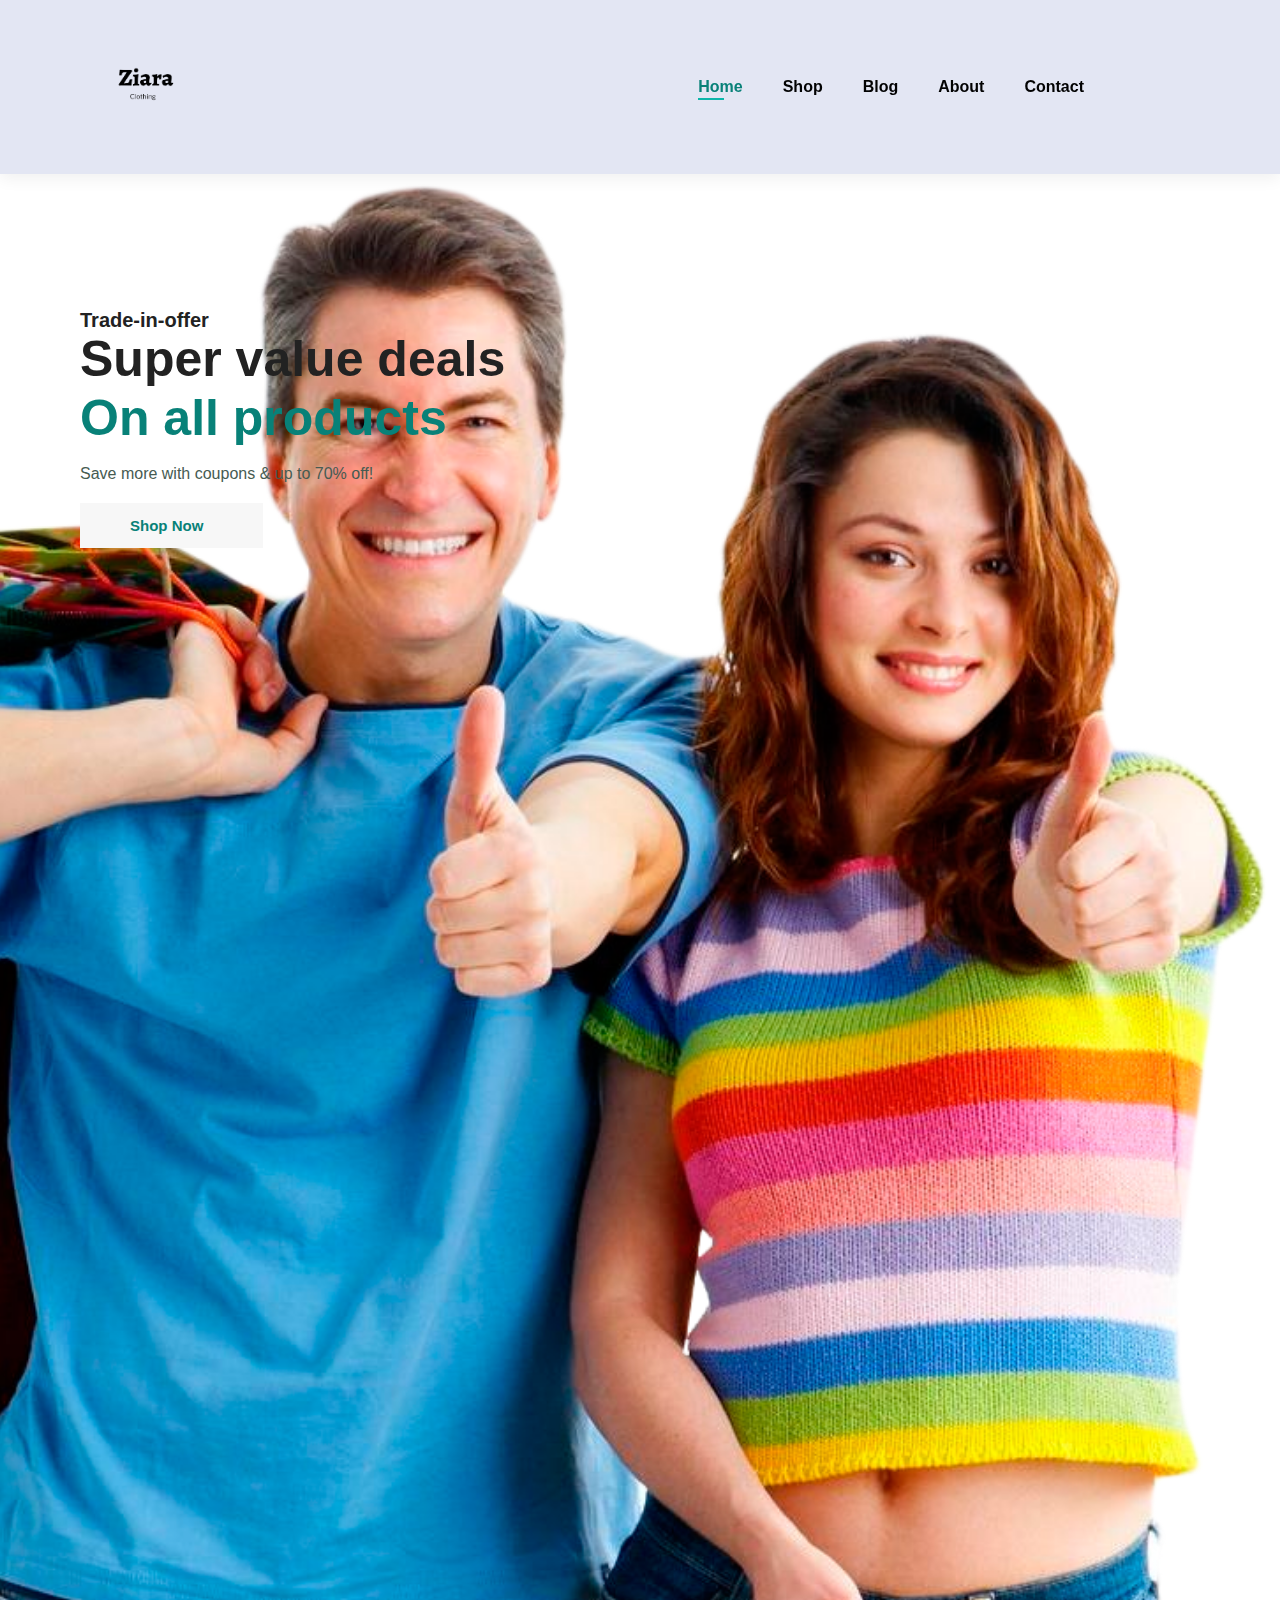
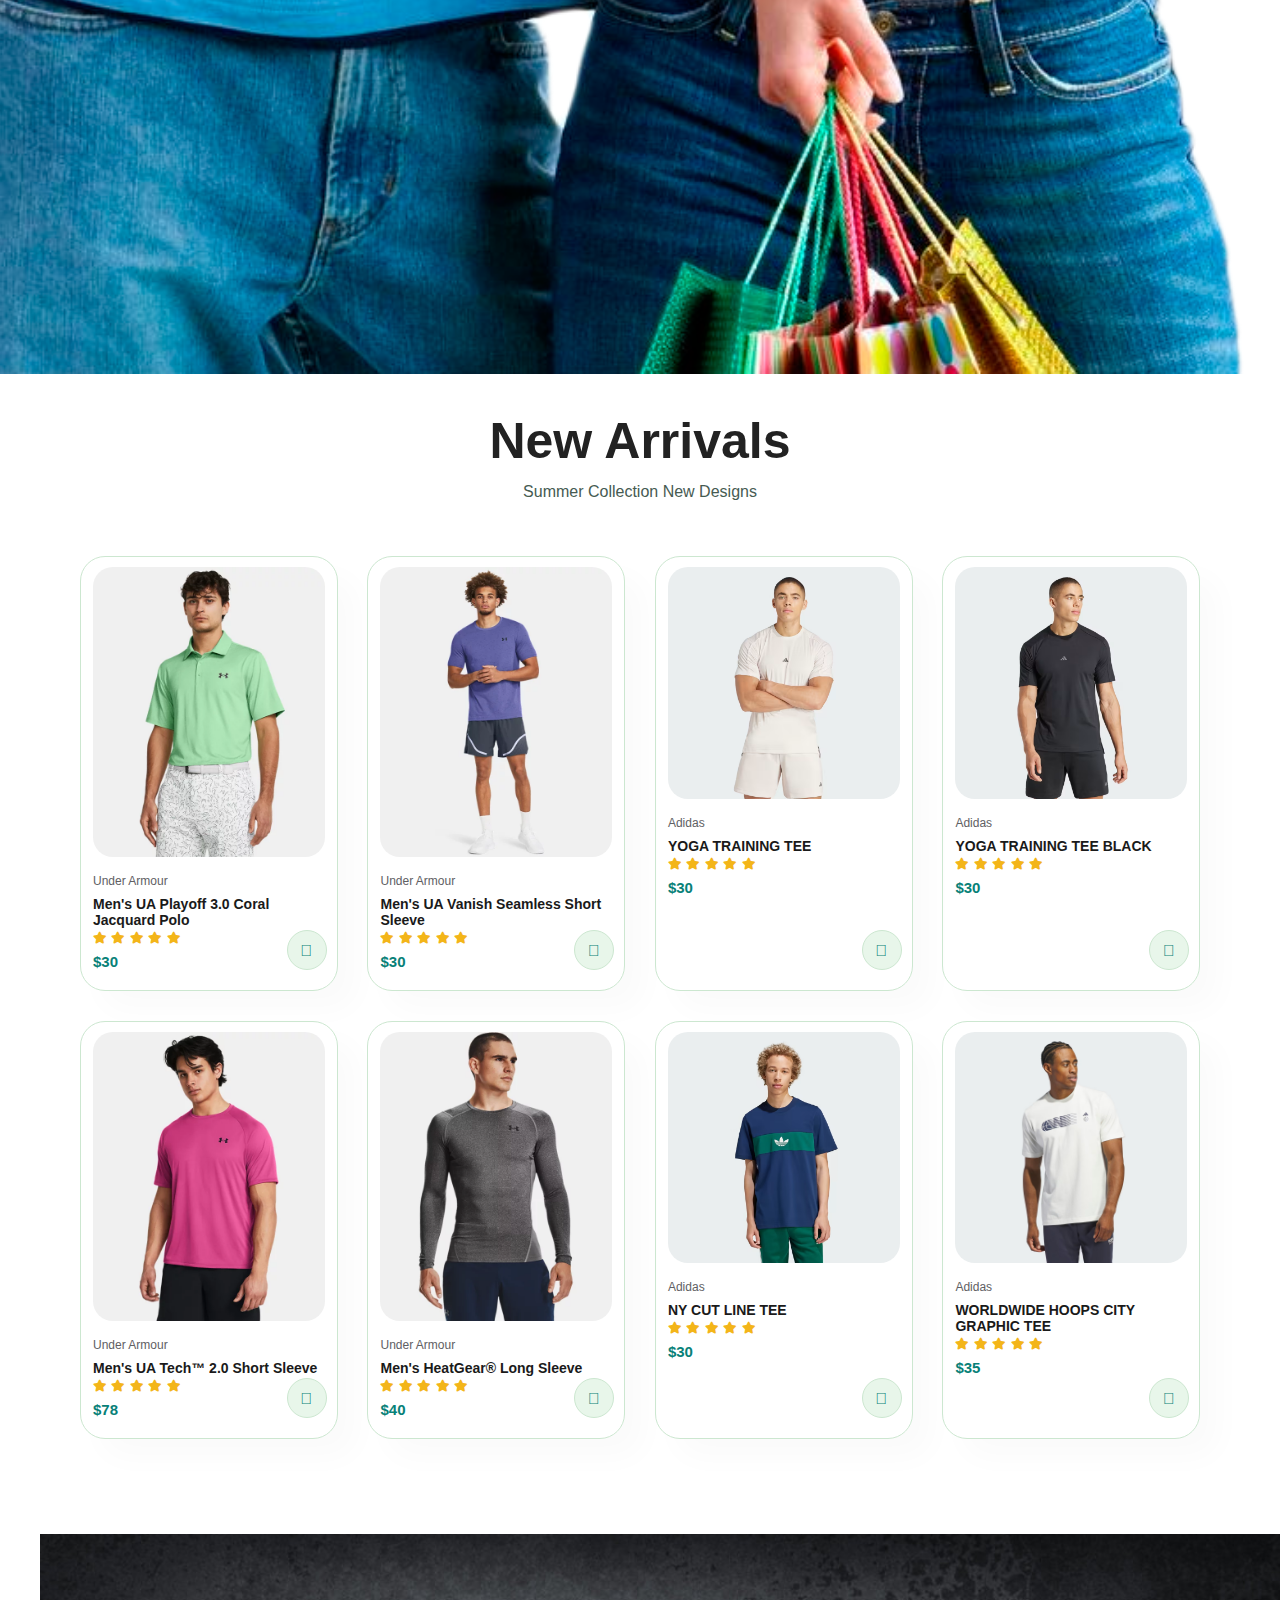
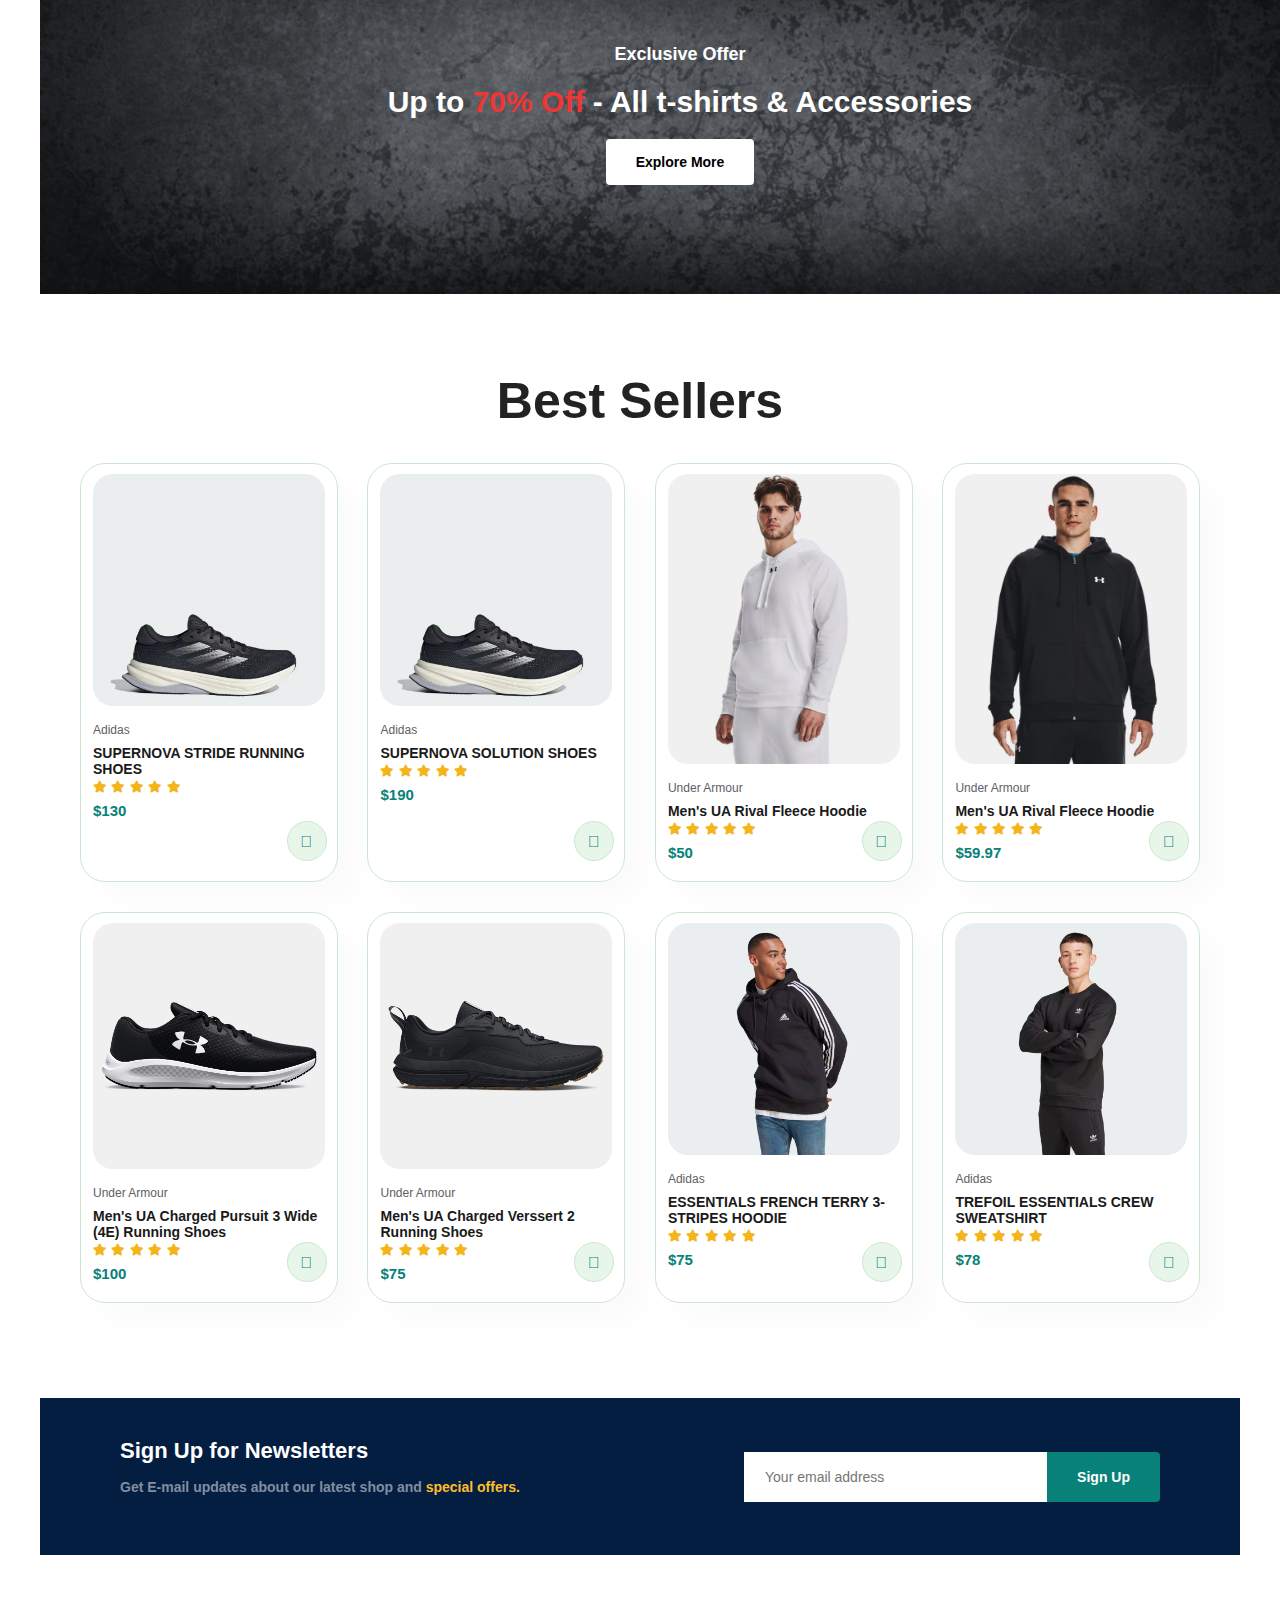
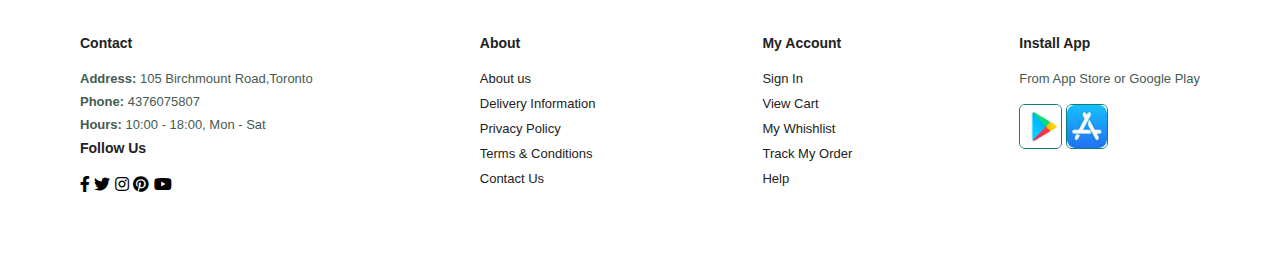
==== index.html @ e2a823ab "initial commit" ====
<!DOCTYPE html>
<html lang="en">
<head>
    <meta charset="UTF-8">
    <meta http-equiv="X-UA-Compatible" content="IE=edge">
    <meta name="viewport" content="width=device-width, initial-scale=1.0">
    <title>Ziara</title>
    <link rel="stylesheet" href="https://pro.fontawesome.com/releases/v5.15.4/css/all.css" />
    <link rel="stylesheet" href="style.css">
</head>
<body>
    <section id="header">
        <a href="#"><img src="img/Logo.png"</a>
    
        <div>
            <ul id="navbar">
                <li><a class="active" href="idex.html">Home</a></li>
                <li><a href="shop.html">Shop</a></li>
                <li><a href="blog.html">Blog</a></li>
                <li><a href="about.html">About</a></li>
                <li><a href="contact.html">Contact</a></li>
                <li id="lg-sign-in"><a href="Sign.in"></li><i class="fa fa-sign-in" aria-hidden="true"></i></a></li>
                <li id="lg-bag"><a href="cart.html"><i class="far fa-shopping-bag"></i></a></li>
                <a href="#" id="close"><i class="far fa-times"></i></a>

            </ul>
        </div>
        <div id="mobile">
            <a href="cart.html"><i class="far fa-shopping-bag"></i></a>
            <i id="bar" class="fas fa-outdent"></i>
            
        </div>
    </section>
<section id="hero">
<h4>Trade-in-offer</h4>
<h2>Super value deals</h2>
<h1>On all products</h1>
<p>Save more with coupons & up to 70% off! </p>
<button>Shop Now</button>
</section>
<section ID="product1" class="section-p1">
    <h2>New Arrivals</h2>
    <p>Summer Collection New Designs</p>
    <div class="pro-container">
        <div class="pro">
            <img src="img/Features/product-1.webp" alt="">
            <div class="des">
                <span>Under Armour</span>
                <h5>Men's UA Playoff 3.0 Coral Jacquard Polo</h5>
                <div class="star">
                    <i class="fas fa-star"></i>
                    <i class="fas fa-star"></i>
                    <i class="fas fa-star"></i>
                    <i class="fas fa-star"></i>
                    <i class="fas fa-star"></i>
                </div>
                <h4>$30</h4>
            </div>
            <a href="#"><i class="fal fa-shopping-cart cart"></i></a>
        </div>
        <div class="pro">
            <img src="img/Features/product-2.webp" alt="">
            <div class="des">
                <span>Under Armour</span>
                <h5>Men's UA Vanish Seamless Short Sleeve</h5>
                <div class="star">
                    <i class="fas fa-star"></i>
                    <i class="fas fa-star"></i>
                    <i class="fas fa-star"></i>
                    <i class="fas fa-star"></i>
                    <i class="fas fa-star"></i>
                </div>
                <h4>$30</h4>
            </div>
            <a href="#"><i class="fal fa-shopping-cart cart"></i></a>
        </div>
        <div class="pro">
            <img src="img/Products/product-5.avif" alt="">
            <div class="des">
                <span>Adidas</span>
                <h5>YOGA TRAINING TEE</h5>
                <div class="star">
                    <i class="fas fa-star"></i>
                    <i class="fas fa-star"></i>
                    <i class="fas fa-star"></i>
                    <i class="fas fa-star"></i>
                    <i class="fas fa-star"></i>
                </div>
                <h4>$30</h4>
            </div>
            <a href="#"><i class="fal fa-shopping-cart cart"></i></a>
        </div>
        <div class="pro">
            <img src="img/Products/product-6.avif" alt="">
            <div class="des">
                <span>Adidas</span>
                <h5>YOGA TRAINING TEE BLACK</h5>
                <div class="star">
                    <i class="fas fa-star"></i>
                    <i class="fas fa-star"></i>
                    <i class="fas fa-star"></i>
                    <i class="fas fa-star"></i>
                    <i class="fas fa-star"></i>
                </div>
                <h4>$30</h4>
            </div>
            <a href="#"><i class="fal fa-shopping-cart cart"></i></a>
        </div>
        <div class="pro">
            <img src="img/Products/Product-3.webp" alt="">
            <div class="des">
                <span>Under Armour</span>
                <h5>Men's UA Tech™ 2.0 Short Sleeve</h5>
                <div class="star">
                    <i class="fas fa-star"></i>
                    <i class="fas fa-star"></i>
                    <i class="fas fa-star"></i>
                    <i class="fas fa-star"></i>
                    <i class="fas fa-star"></i>
                </div>
                <h4>$78</h4>
            </div>
            <a href="#"><i class="fal fa-shopping-cart cart"></i></a>
        </div>
        <div class="pro">
            <img src="img/Products/product-4.webp" alt="">
            <div class="des">
                <span>Under Armour</span>
                <h5>Men's HeatGear® Long Sleeve</h5>
                <div class="star">
                    <i class="fas fa-star"></i>
                    <i class="fas fa-star"></i>
                    <i class="fas fa-star"></i>
                    <i class="fas fa-star"></i>
                    <i class="fas fa-star"></i>
                </div>
                <h4>$40</h4>
            </div>
            <a href="#"><i class="fal fa-shopping-cart cart"></i></a>
        </div>
        <div class="pro"> 
            <img src="img/Products/product-7.avif" alt="">
            <div class="des">
                <span>Adidas</span>
                <h5>NY CUT LINE TEE</h5>
                <div class="star">
                    <i class="fas fa-star"></i>
                    <i class="fas fa-star"></i>
                    <i class="fas fa-star"></i>
                    <i class="fas fa-star"></i>
                    <i class="fas fa-star"></i>
                </div>
                <h4>$30</h4>
            </div>
            <a href="#"><i class="fal fa-shopping-cart cart"></i></a>
        </div>
        <div class="pro">
            <img src="img/Products/product-8.avif" alt="">
            <div class="des">
                <span>Adidas</span>
                <h5>WORLDWIDE HOOPS CITY GRAPHIC TEE</h5>
                <div class="star">
                    <i class="fas fa-star"></i>
                    <i class="fas fa-star"></i>
                    <i class="fas fa-star"></i>
                    <i class="fas fa-star"></i>
                    <i class="fas fa-star"></i>
                </div>
                <h4>$35</h4>
            </div>
            <a href="#"><i class="fal fa-shopping-cart cart"></i></a>
        </div>
    </div>
</section>

<section id="banner" class="section-m1">
    <h4>Exclusive Offer</h4>
    <h2>Up to <span>70% Off</span> - All t-shirts & Accessories</h2>
    <button class="normal">Explore More</button>
</section>

<section ID="product1" class="section-p1">
    <h2>Best Sellers</h2>
    <div class="pro-container">
        <div class="pro">
            <img src="img/Products/product-10.avif" alt="">
            <div class="des">
                <span>Adidas</span>
                <h5>SUPERNOVA STRIDE RUNNING SHOES</h5>
                <div class="star">
                    <i class="fas fa-star"></i>
                    <i class="fas fa-star"></i>
                    <i class="fas fa-star"></i>
                    <i class="fas fa-star"></i>
                    <i class="fas fa-star"></i>
                </div>
                <h4>$130</h4>
            </div>
            <a href="#"><i class="fal fa-shopping-cart cart"></i></a>
        </div>
        <div class="pro">
            <img src="img/Products/product-10.avif" alt="">
            <div class="des">
                <span>Adidas</span>
                <h5>SUPERNOVA SOLUTION SHOES</h5>
                <div class="star">
                    <i class="fas fa-star"></i>
                    <i class="fas fa-star"></i>
                    <i class="fas fa-star"></i>
                    <i class="fas fa-star"></i>
                    <i class="fas fa-star"></i>
                </div>
                <h4>$190</h4>
            </div>
            <a href="#"><i class="fal fa-shopping-cart cart"></i></a>
        </div>
        <div class="pro">
            <img src="img/Products/product-15.jpeg" alt="">
            <div class="des">
                <span>Under Armour</span>
                <h5>Men's UA Rival Fleece Hoodie</h5>
                <div class="star">
                    <i class="fas fa-star"></i>
                    <i class="fas fa-star"></i>
                    <i class="fas fa-star"></i>
                    <i class="fas fa-star"></i>
                    <i class="fas fa-star"></i>
                </div>
                <h4>$50</h4>
            </div>
            <a href="#"><i class="fal fa-shopping-cart cart"></i></a>
        </div>
        <div class="pro">
            <img src="img/Products/product-16.webp" alt="">
            <div class="des">
                <span>Under Armour</span>
                <h5>Men's UA Rival Fleece Hoodie</h5>
                <div class="star">
                    <i class="fas fa-star"></i>
                    <i class="fas fa-star"></i>
                    <i class="fas fa-star"></i>
                    <i class="fas fa-star"></i>
                    <i class="fas fa-star"></i>
                </div>
                <h4>$59.97</h4>
            </div>
            <a href="#"><i class="fal fa-shopping-cart cart"></i></a>
        </div>
        <div class="pro">
            <img src="img/Products/product-12.webp" alt="">
            <div class="des">
                <span>Under Armour</span>
                <h5>Men's UA Charged Pursuit 3 Wide (4E) Running Shoes</h5>
                <div class="star">
                    <i class="fas fa-star"></i>
                    <i class="fas fa-star"></i>
                    <i class="fas fa-star"></i>
                    <i class="fas fa-star"></i>
                    <i class="fas fa-star"></i>
                </div>
                <h4>$100</h4>
            </div>
            <a href="#"><i class="fal fa-shopping-cart cart"></i></a>
        </div>
        <div class="pro">
            <img src="img/Products/product-11.webp" alt="">
            <div class="des">
                <span>Under Armour</span>
                <h5>Men's UA Charged Verssert 2 Running Shoes</h5>
                <div class="star">
                    <i class="fas fa-star"></i>
                    <i class="fas fa-star"></i>
                    <i class="fas fa-star"></i>
                    <i class="fas fa-star"></i>
                    <i class="fas fa-star"></i>
                </div>
                <h4>$75</h4>
            </div>
            <a href="#"><i class="fal fa-shopping-cart cart"></i></a>
        </div>
        <div class="pro">
            <img src="img/Products/product-13.avif" alt="">
            <div class="des">
                <span>Adidas</span>
                <h5>ESSENTIALS FRENCH TERRY 3-STRIPES HOODIE</h5>
                <div class="star">
                    <i class="fas fa-star"></i>
                    <i class="fas fa-star"></i>
                    <i class="fas fa-star"></i>
                    <i class="fas fa-star"></i>
                    <i class="fas fa-star"></i>
                </div>
                <h4>$75</h4>
            </div>
            <a href="#"><i class="fal fa-shopping-cart cart"></i></a>
        </div>
        <div class="pro">
            <img src="img/Products/product-14.avif" alt="">
            <div class="des">
                <span>Adidas</span>
                <h5>TREFOIL ESSENTIALS CREW SWEATSHIRT</h5>
                <div class="star">
                    <i class="fas fa-star"></i>
                    <i class="fas fa-star"></i>
                    <i class="fas fa-star"></i>
                    <i class="fas fa-star"></i>
                    <i class="fas fa-star"></i>
                </div>
                <h4>$78</h4>
            </div>
            <a href="#"><i class="fal fa-shopping-cart cart"></i></a>
        </div>
    </div>
</section>

<section id="newsletter" class="section-p1 section-m1">
    <div class="newsletter">
        <h4>Sign Up for Newsletters</h4>
        <p>Get E-mail updates about our latest shop and <span>special offers.</span> </p>
    </div>
    <div class="form">
        <input type="text" placeholder="Your email address">
        <button class="normal">Sign Up</button>
    </div>
</section>

<footer class="section-p1">
    <div class="col">
        <img src="img/new lo.png" alt="">
        <h4>Contact</h4>
        <p><strong>Address: </strong> 105 Birchmount Road,Toronto</p>
        <p><strong>Phone: </strong> 4376075807</p>
        <p><strong>Hours: </strong> 10:00 - 18:00, Mon - Sat</p>
        <div class="follow">
            <h4>Follow Us </h4>
            <div class="icon">
                <i class="fab fa-facebook-f"></i>
                <i class="fab fa-twitter"></i>
                <i class="fab fa-instagram"></i>
                <i class="fab fa-pinterest"></i>
                <i class="fab fa-youtube"></i>
            </div>
        </div>
    </div>
    <div class="col">
        <h4>About</h4>
        <a href="#">About us</a>
        <a href="#">Delivery Information</a>
        <a href="#">Privacy Policy</a>
        <a href="#">Terms & Conditions</a>
        <a href="#">Contact Us</a>
    </div>
    <div class="col">
        <h4>My Account</h4>
        <a href="#">Sign In</a>
        <a href="#">View Cart</a>
        <a href="#">My Whishlist</a>
        <a href="#">Track My Order</a>
        <a href="#">Help</a>
    </div>
    <div class="col install">
    <h4>Install App</h4>
    <p>From App Store or Google Play</p>
    <div class="row">
        <img src="img/Pay/google.png" alt="">
        <img src="img/Pay/Apple.jpeg" alt="">
    </div>
    </div>
</footer>



    <script src="script.js"></script>
</body>
</html>
---- style.css ----
@import url('https://fonts,googleapis.com/css2?family=Spartan:wght@100;200;300;400;500;600;700;800;900&display=swap');
* {
    margin: 0;
    padding: 0;
    box-sizing:border-box;
    font-family: 'Spartan', sans-serif;
}
    
h1 {
    font-size: 50px;
    line-height: 64px;
    color: #222;
}

h2 {
    font-size: 50px;
    line-height: 54px;
    color: #222;
}

h4 {
    font-size: 20px;
    color: #222;
}

h6 {
    font-weight: 700;
    font-size: 12px;
}

p {
    font-size: 16px;
    color: #465b52;
    margin: 15px 0 20px 0;
}

.section-p1 {
    padding: 40px 80px;
}

.section-m1 {
    margin: 40px;
}

button.normal{
    font-size: 14px;
    font-weight: 600;
    padding: 15px 30px;
    color: #000;
    background-color: #fff;
    border-radius: 4px;
    cursor: pointer;
    border: none;
    outline: none;
    transition: 0.2s;
}

body {
    width: 100%;
}

/* Header Start */
#header{
    display:flex;
    align-items: center;
    justify-content:space-between;
    padding: 20px 80px;
    background: #e3e6f3;
    box-shadow: 0 5px 15px rgba(0, 0, 0, 0.06);
    z-index: 999;
    position: sticky;
    top: 0;
    left: 0;
}

#header img{
    width: 130px;
}

#navbar {
    display: flex;
    align-items: center;
    justify-content: center;
}

#navbar li{
    list-style-type: none;
    padding: 0 20px;
    position: relative;
}

#navbar li a{
    text-decoration: none;
    font-size:16px;
    font-weight: 600;
    color: #020202;
    transition: 0.3S ease;
}

#navbar li a:hover,
#navbar li a.active{
    color: #088178;
}

#navbar li a.active::after,
#navbar li a:hover::after {
    content: "";
    width: 30%;
    height: 2px;
    background: #0cb6aa;
    position: absolute;
    bottom:-4px;
    left: 20px;
}



#topnav {
  overflow: hidden;
  background-color: #e9e9e9;
}

#topnav a {
  float: left;
  display: block;
  color: black;
  text-align: center;
  padding: 14px 16px;
  text-decoration: none;
  font-size: 17px;
}

#topnav a:hover {
  background-color: #ddd;
  color: black;
}

#topnav a.active {
  background-color: #2196F3;
  color: white;
}

#topnav .search-container {
  float: right;
}

#topnav input[type=text] {
  padding: 6px;
  margin-top: 8px;
  font-size: 17px;
  border: none;
}

#topnav .search-container button {
  float: right;
  padding: 6px 10px;
  margin-top: 8px;
  margin-right: 16px;
  background: #ddd;
  font-size: 17px;
  border: none;
  cursor: pointer;
}

#topnav .search-container button:hover {
  background: #ccc;
}


#mobile {
    display: none;
    align-items: center;
}

#close {
    display: none;
}
/* Home Page*/

#hero {
    background-image: url("img/hero4.png");
    height: 200vh;
    width: 100%;
    background-size: cover;
    background-position: top 25% right 0;
    padding: 10px 80px;
    display: flex;
    flex-direction: column;
    align-items: flex-start;
    justify-content: centre;
}

#hero h4 {
    padding-top: 125px;
}

#hero h1{
    color: #088178;
}

#hero button {
    background-image: url("img/button.png");
    background-color: transparent;
    color:#088178;
    border: 0;
    padding: 14px 60px 14px 50px;
    background-repeat: no-repeat;
    cursor: pointer;
    font-weight: 700;
    font-size: 15px;
}

#product1 {
    text-align: center;
}

#product1 .pro-container{
    display: flex;
    justify-content: space-between;
    padding-top: 20px;
    flex-wrap: wrap;
}





#product1 .pro {
    width:23%;
    min-width: 250px;
    padding: 10px 12px;
    border: 1px solid #cce7d0;
    border-radius: 25px;
    cursor: pointer;
    box-shadow: 20px 20px 30px rgba(0, 0, 0, 0.02);
    margin: 15px 0;
    transition: 0.2s ease;
    position: relative;
}

#product1 .pro:hover{
    box-shadow: 20px 20px 30px rgba(0, 0, 0, 0.10);
}

#product1 .pro img{
    Width: 100%;
    border-radius: 20px;
}

#product1 .pro .des {
    text-align: start;
    padding: 10px 0;  
}

#product1 .pro .des span{
    color: #606063;
    font-size: 12px;
}

#product1 .pro .des h5{
    padding-top: 7px;
    color: #1a1a1a;
    font-size: 14px;
}

#product1 .pro .des i {
    font-size: 12px;
    color: rgb(243, 181, 25);
}

#product1 .pro .des h4 {
    padding-top: 7px;
    font-size: 15px;
    font-weight: 700;
    color: #088178;
}

#product1 .pro .cart {
    width: 40px;
    height: 40px;
    line-height: 40px;
    border-radius: 50px;
    background-color: #e8f6ea;
    font-weight: 500;
    color: #088178;
    border: 1px solid #cce7d0;
    position: absolute;
    bottom: 20px;
    right: 10px;
}

#banner{
    display: flex;
    flex-direction: column;
    justify-content: center;
    align-items: center;
    text-align: center;
    background-image: url("img/Banner/banner1.jpg");
    width: 100%;
    height: 40vh;
    background-size: cover;
    background-position: center;
}

#banner h4{
    color: #fff;
    font-size: 18px;
}

#banner h2{
    color: #fff;
    font-size: 30px;
    padding: 10px 0;
}

#banner h2 span{
    color: #ef3636;
}

#banner button:hover {
    background: #088178;
    color: #fff;
}

#newsletter {
    display: flex;
    justify-content: space-between;
    flex-wrap: wrap;
    align-items: center;
    background-color: url("img/banner/banner1.jpg");
    background-repeat: no-repeat;
    background-position: 20% 30%;
    background-color: #041e42;
}

#newsletter h4{
    font-size: 22px;
    font-weight: 600;
    color: #fff;
}

#newsletter p{
    font-size: 14px;
    font-weight: 600;
    color:#818ea0;
}

#newsletter p span{
    color: #ffbd27;
}

#newsletter .form{
    display: flex;
    width: 40%;
}

#newsletter input {
    height: 3.125rem;
    padding: 0 1.25rem;
    font-size: 14px;
    width: 100%;
    border: 1px solid transparent;
    outline: none;
    border-top-right-radius: 0;
    border-bottom-right-radius: 0;
}

#newsletter button {
    background-color: #088178;
    color: #fff;
    white-space: nowrap;
    border-top-left-radius: 0;
    border-bottom-left-radius: 0;
}

footer {
    display: flex;
    flex-wrap: wrap;
    justify-content: space-between;
}

footer .col{
    display: flex;
    flex-direction: column;
    align-items: flex-start;
    margin-bottom: 20px;
}

footer.logo {
    margin-bottom:30px;
}

footer h4{
    font-size: 14px;
    padding-bottom: 20px;
}

footer p{
    font-size: 13px;
    margin: 0 0 8px 0;
}

footer a {
    font-size: 13px;
    text-decoration: none;
    color: #222;
    margin-bottom: 10px;
}

footer ,follow i{
    margin-top: 20px;
}

footer.follow i{
    color: #465b52;
    padding-right: 4px;
    cursor: pointer;
}

footer .install .row img{
    height: 45%;
    width: 45%;
    border: 1px solid #088178;
    border-radius: 6px;
}

footer .install img {
    margin: 10px 0 15px 0;
}
footer .follow i:hover ,
footer a:hover {
    color: #088178;
}


/*Shop Page */

#page-header{
    background-image: url("img/Banner/banner1.jpg");
    width: 100%;
    height: 40vh;
    background-size: cover;
    display: flex;
    justify-content: center;
    text-align: center;
    flex-direction: column;
    padding: 14px;
}

#page-header h2,
#page-header p{
    color: #fff;
}

#pagination {
    text-align: center;
}

#pagination a {
    text-decoration: none;
    background-color: #088173;
    padding: 15px 20px;
    border-radius: 4px;
    color: #fff;
    font-weight: 600;
}

/* Single product */ 

#prodetails{
    display: flex;
    margin-top: 20px;
}


#prodetails .single-pro-image {
    width: 40%;
    margin-right: 50px;
}

.small-img-group {
    display:flex;
    justify-content: space-between;
}

.small-img-col {
    flex-basis:24%;
    cursor: pointer;
}

#prodetails .single-pro-details{
    width: 50%;
    padding-top: 30px;

}

#prodetails .single-pro-details h4{
    padding: 40px 0 20px 0;
}

#prodetails .single-pro-details h2{
    font-size: 26px;
}

#prodetails .single-pro-details select{
    display:block;
    padding: 5px 10px;
    margin-bottom: 10px;
}

#prodetails .single-pro-details input {
    width: 50px;
    height: 47px;
    padding-left:10px;
    font-size: 16px;
    margin-right: 10px;
}

#prodetails .single-pro-details button{
    background: #088178;
    color: #fff;
}

/*Blog PAGE */

#blog {
    padding: 150px 150px 0 150px;
}

#blog .blog-box {
    display: flex;
    align-items: center;
    width: 100%;
    position: relative;
    padding-bottom: 90px;
}

#blog .blog-img {
    width: 50%;
    margin-right: 40px;
}

#blog img {
    width: 100%;
    height: 300px;
    object-fit: cover;
}

#blog .blog-details {
    width: 50%;
}

#blog .blog-details a {
    text-decoration: none;
    font-size: 14px;
    color: #000;
    font-weight: 700;
    position: relative;
    transition: 0.3s;
}

#blog .blog-details a::after{
    content: "";
    width: 50px;
    height: 2px;
    background-color: #000;
    position: absolute;
    top: 5px;
    right: -60px;
}

#blog .blog-details a:hover {
    color: #088178;
}

#blog .blog-details a:hover::after{
    background-color: #088178;
}

/* About Page */

#about-head {
    display: flex;
    align-items: center;
}

#about-head img{
    width: 50%;
    height:auto;
}

#about-head div{
    padding-left: 40px;

}

#about-app {
    text-align: center;
}

#about-app img {
    width: 70%;
    height: 100%;
    margin-top: 40px;
    border-radius: 20px;
}

/* Contact Page */

#contact-details {
    display: flex;
    align-items:center;
    justify-content: space-between;
}

#contact-details .details{
    width: 40%;

}

#contact-details .details span,
#form-details form span{
    font-size: 12px;
}

#contact-details .details h2{
    font-size: 26px;
    line-height: 35px;
    padding: 20px 0;
}

#contact-details .details h3{
    font-size: 16px;
    line-height: 35px;
    padding: 20px 0;
}

#contact-details .details li{
    list-style: none;
    display: flex;
    padding: 10px 0;
}

#contact-details .details li i{
    font-size: 14px;
    padding-right: 22px;
}

#contact-details .details li p{
    margin: 0;
    font-size: 18px;
} 

#contact-details .map{
    width: 55%;
    height: 400px;
}

#contact-details .map iframe{
    width: 100%;
    height: 100%;
}

#form-details {
    display: flex;
    justify-content: space-between;
    margin: 30px;
    padding: 80px;
    border: 1px solid #e1e1e1;
}

#form-details form{
    width: 65%;
    display: flex;
    flex-direction: column;
    align-items: flex-start;
}

#form-details form input,
#form-details form textarea {
    width: 100%;
    padding: 12px 15px;
    outline: none;
    margin-bottom: 20px;
    border: 1px solid #e1e1e1;
}

#form-details form button {
    background-color: #088178;
    color: #fff;
}


/* Media Query */

@media (max-width:799px) {
    #navbar {
        display: flex;
        flex-direction: column;
        align-items: flex-start;
        justify-content: flex-start;
        position:fixed;
        top: 0;
        right: -300px;
        height: 100vh;
        width:300px;
        background-color: #e3e6f3;
        box-shadow: 0 40px 60px rgba(0, 0, 0, 0.02);
        padding: 80px 0 0 10px;
    }

    #navbar.active {
        right:0px;
    }

    #navbar li{
        margin-bottom: 25px;
    }

    #mobile {
        display: flex;
        align-items: center;
    }

    #mobile i{
        color: #1a1a1a;
        font-size: 24px;
        padding-left: 20px;
    }
    


#close {
    display: initial;
    position: absolute;
    top: 30px;
    left: 30px;
    color: #222;
    font-size: 24px;
}

#lg-bag{
    display: none;
}

#lg-sign-in {
    display:none;
}

#hero {
    height: 70vh;
    padding: 0 80px;
    background-position: top 30% right 30%;
}
#product1 .pro-container{
    justify-content: center;
}

#product1 .pro{
    margin: 15px;
}

#banner {
    height: 20vh;
    
}
}

@media (max-width: 477px) {
    #header {
        padding: 10px 30px;
    }

    h1 {
        font-size: 38px;
    }

    h2 {
        font-size: 32px;
    }

    #hero {
        height: 70vh;
        padding: 0 20px;
        background-position: 55%;
    }

    #product1 .pro {
        width: 100%;
    }

    #banner {
        height: 40vh;
    }

}
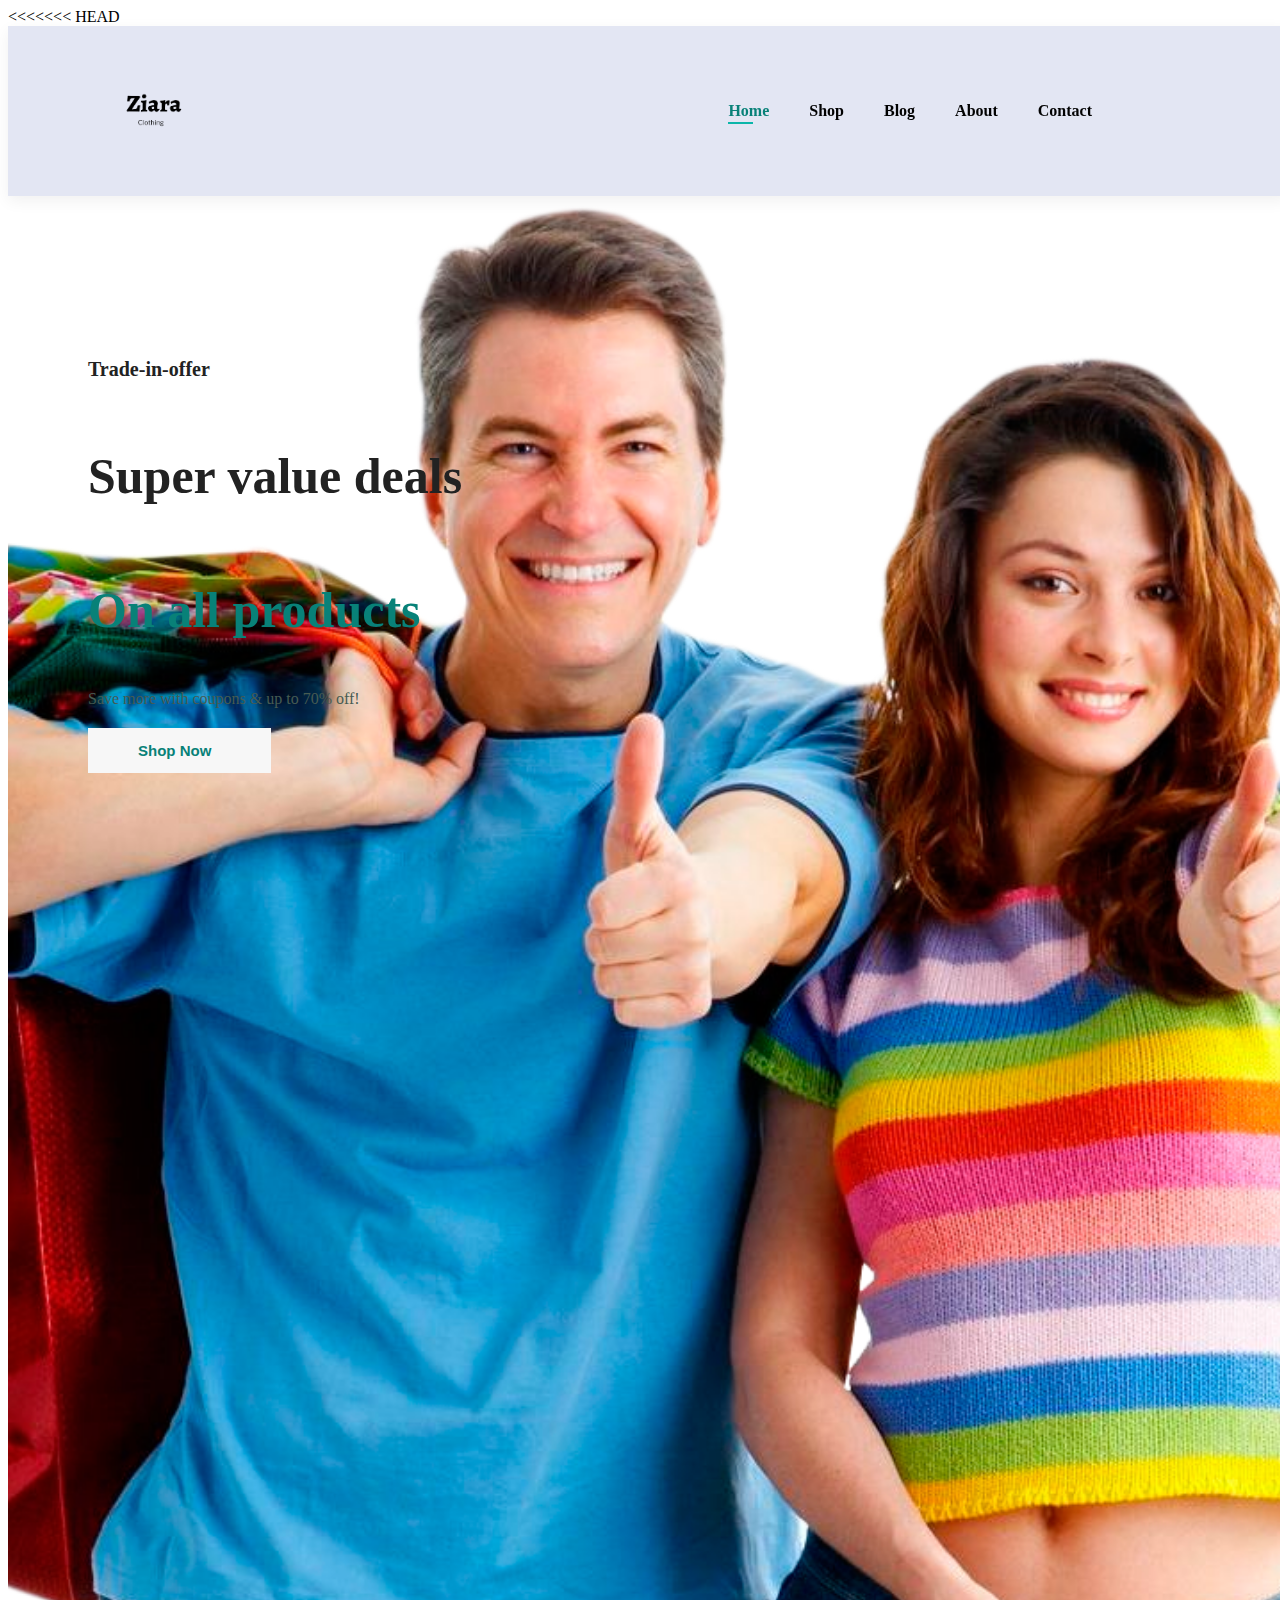
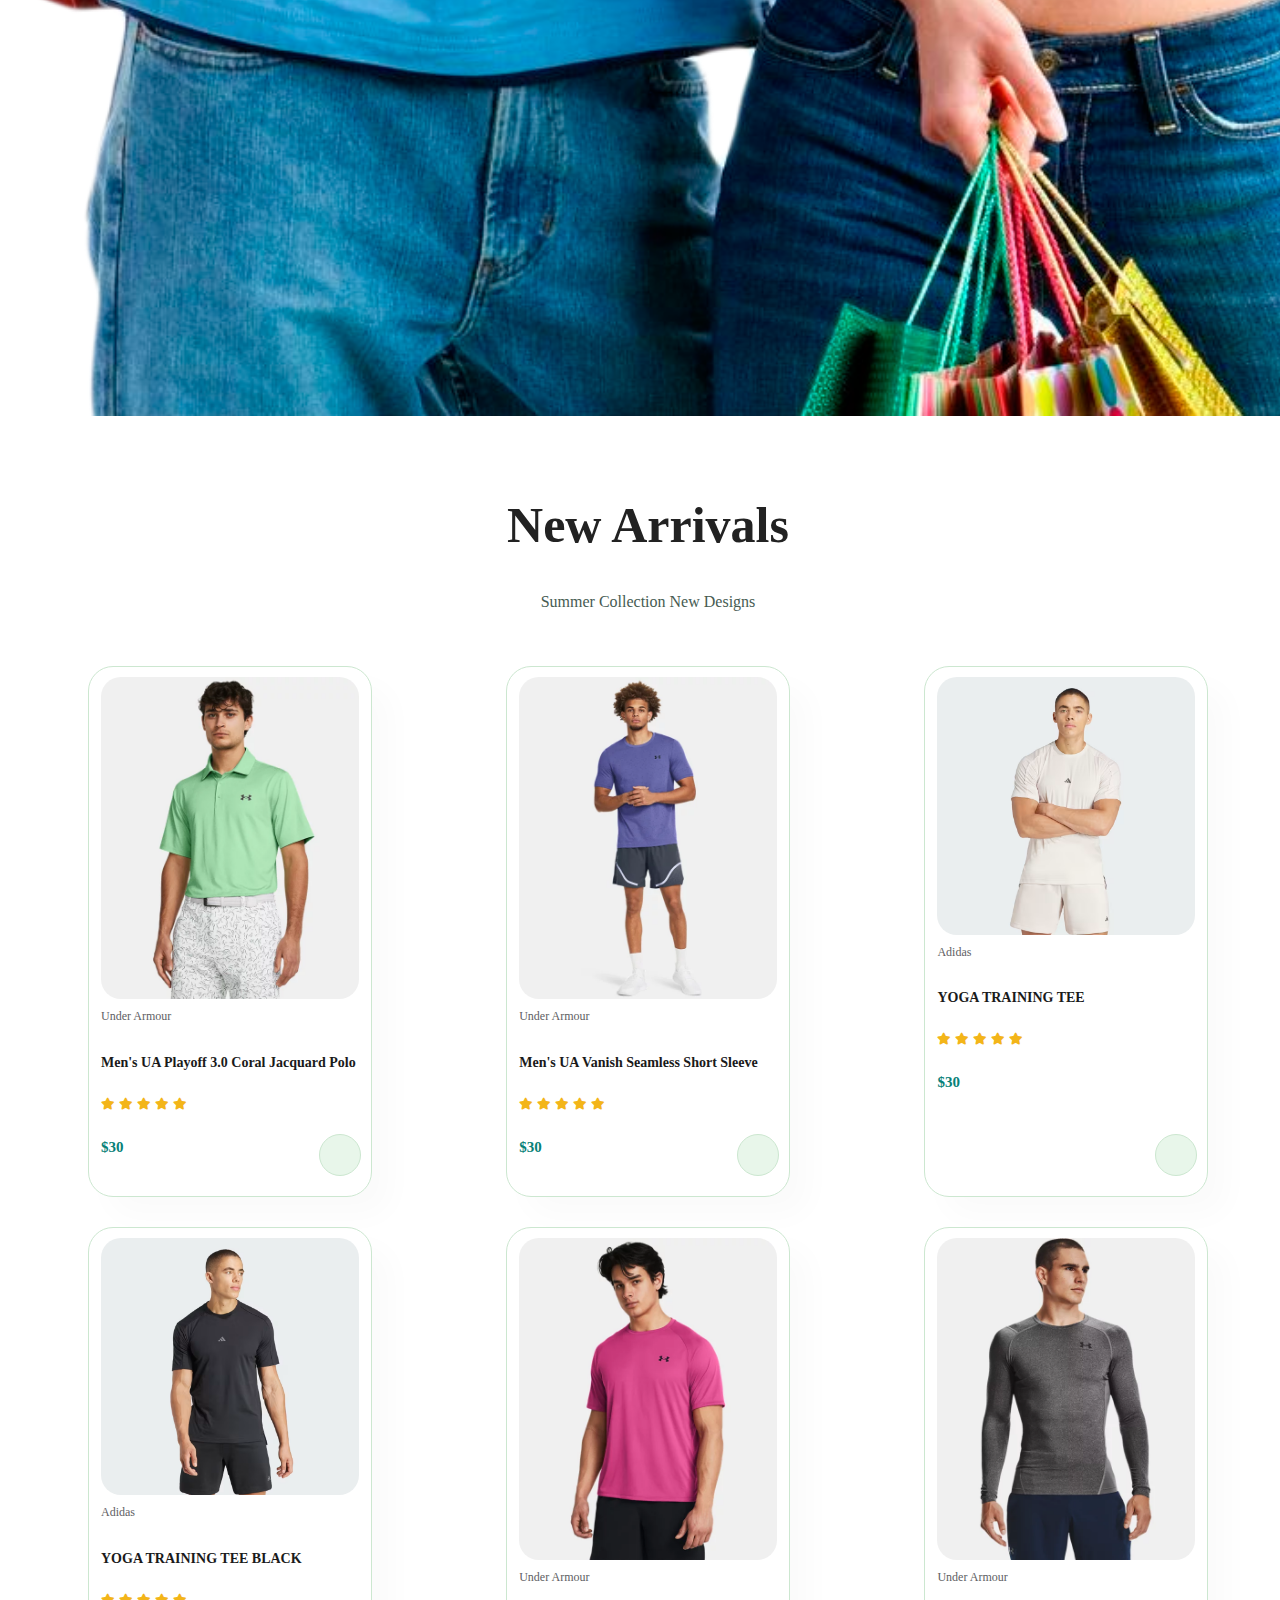
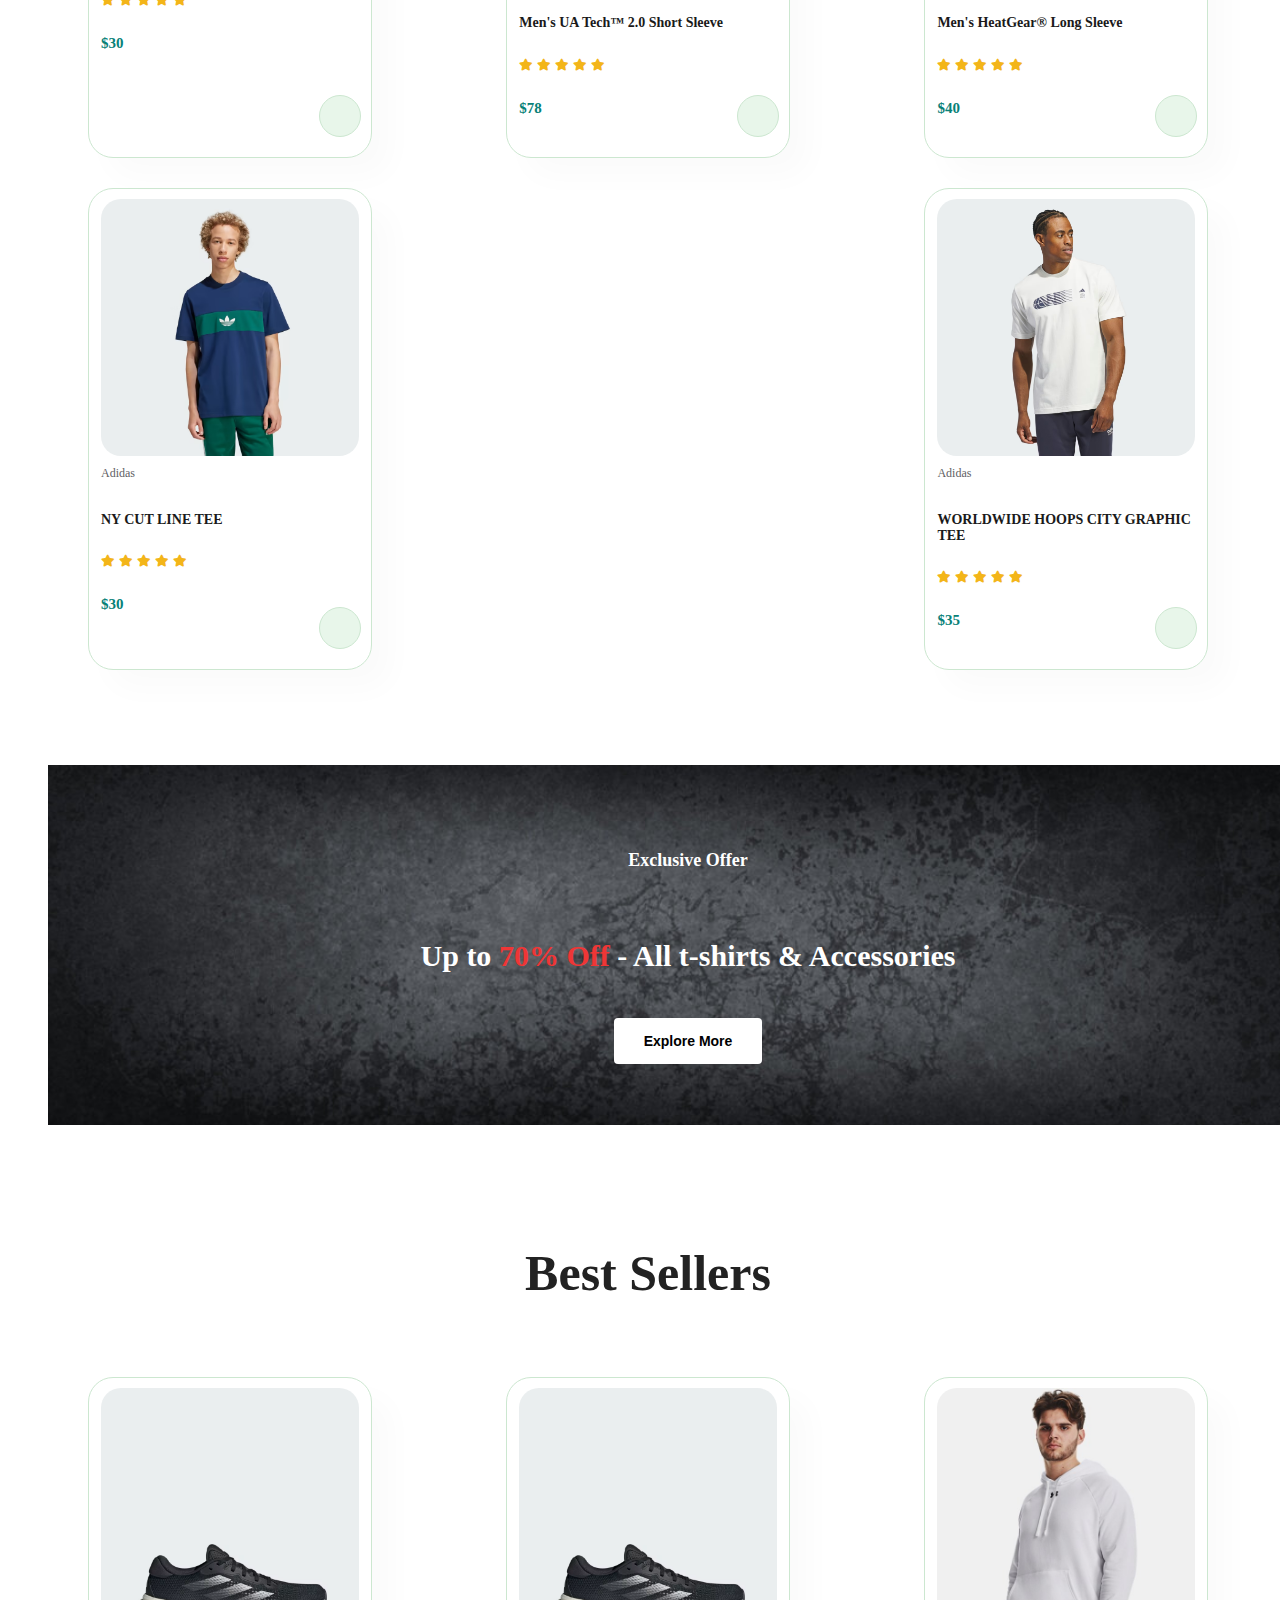
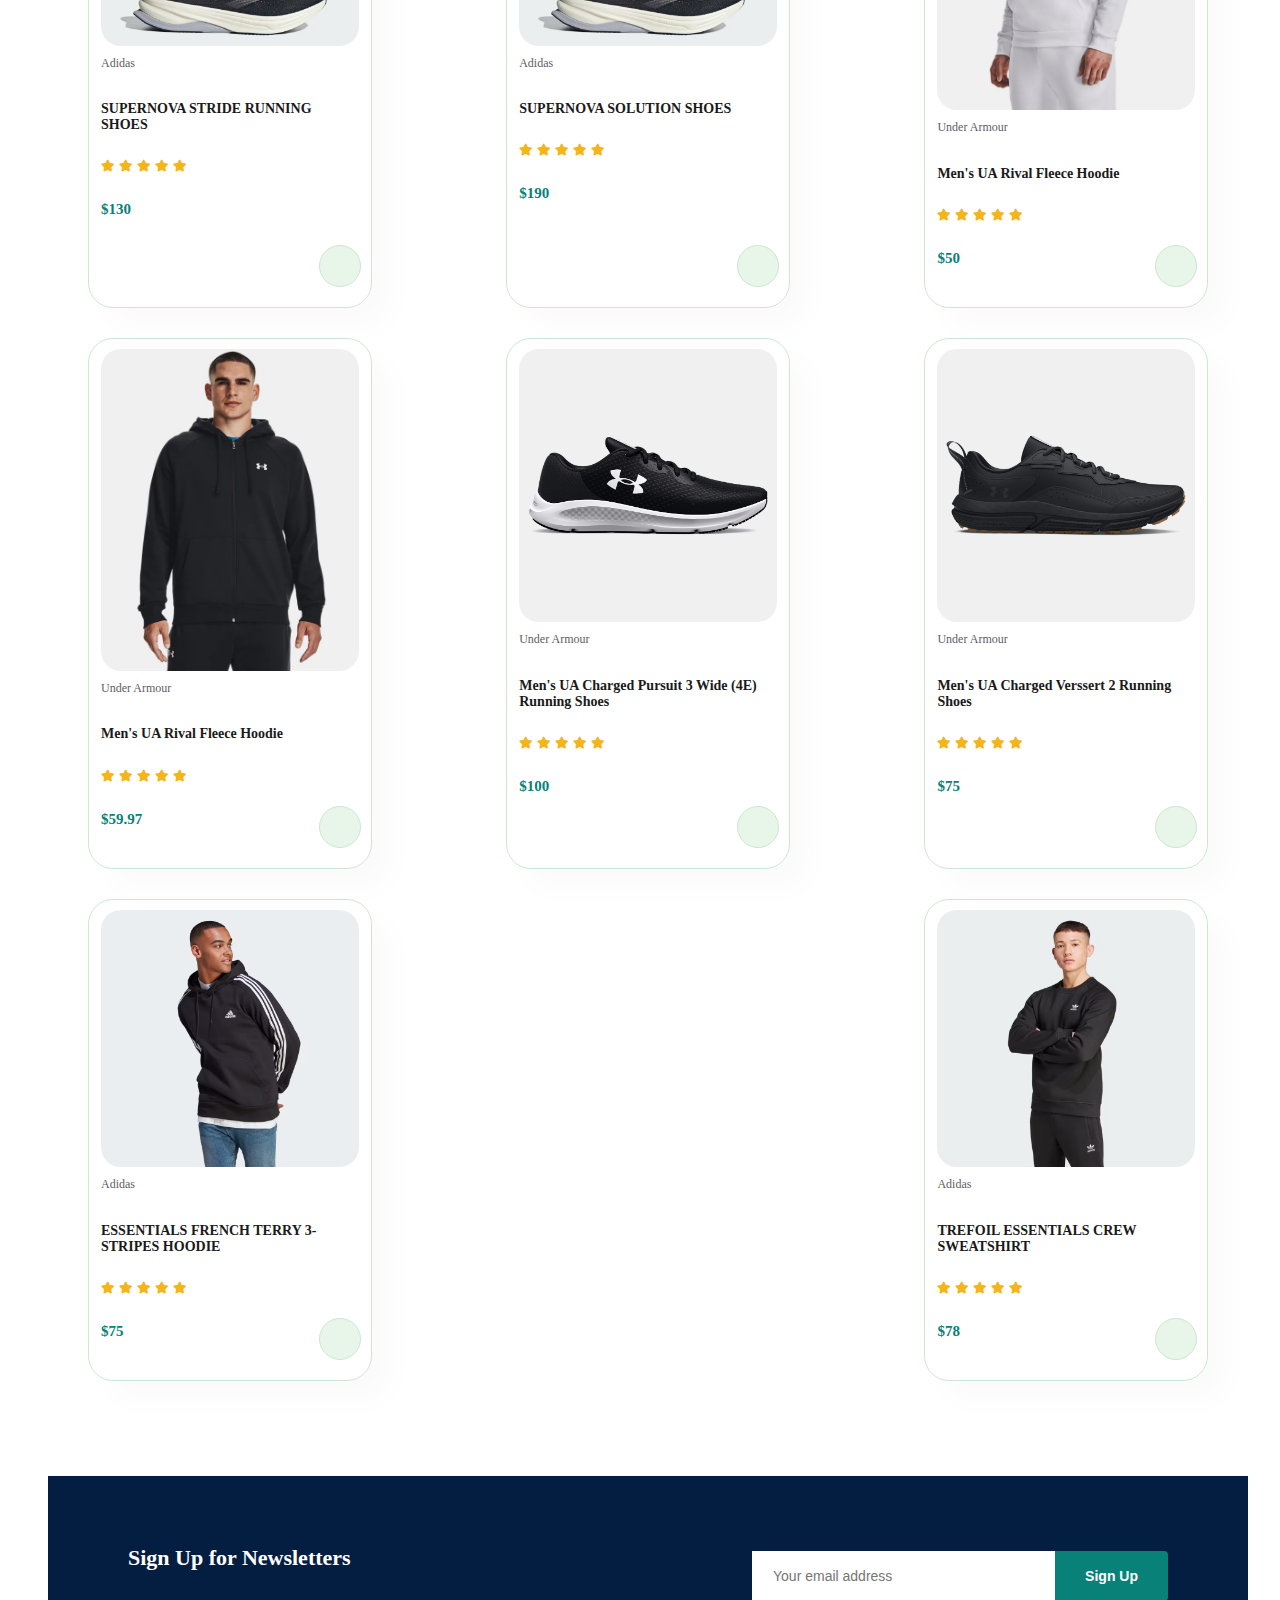
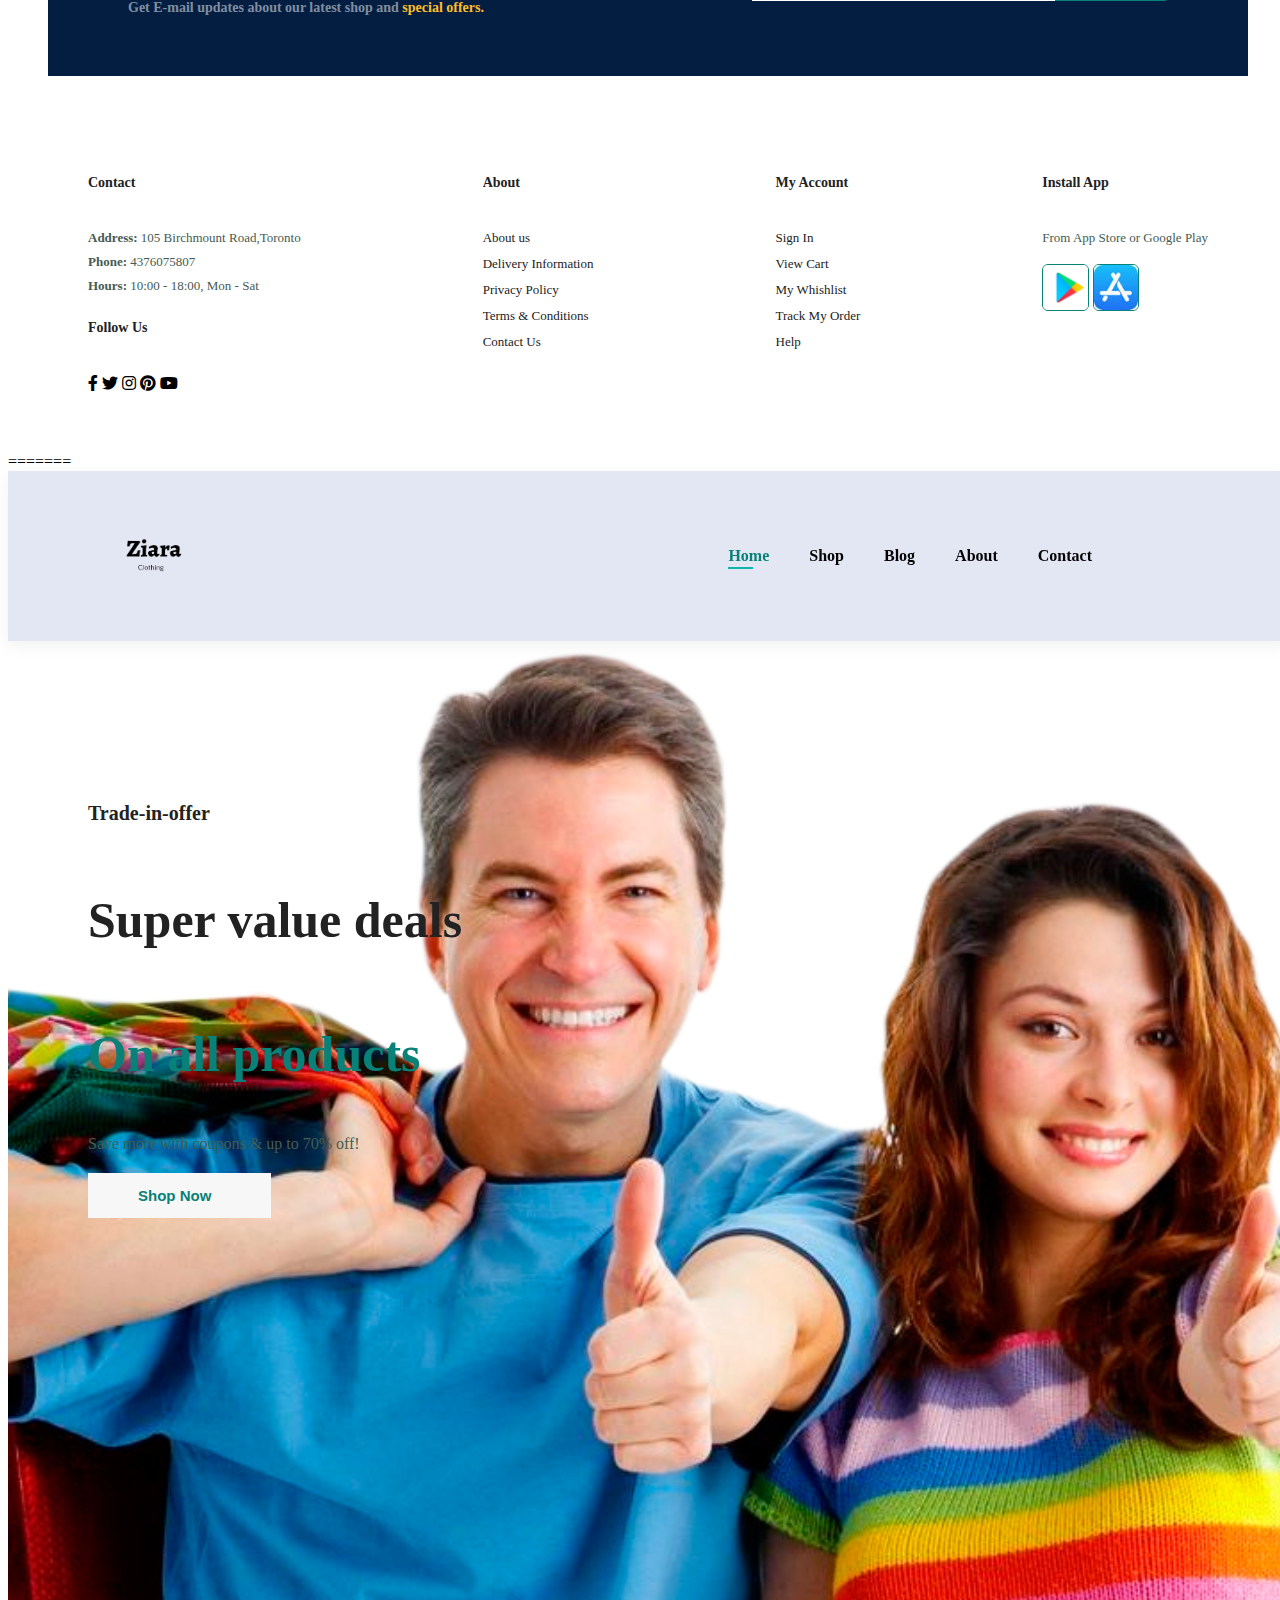
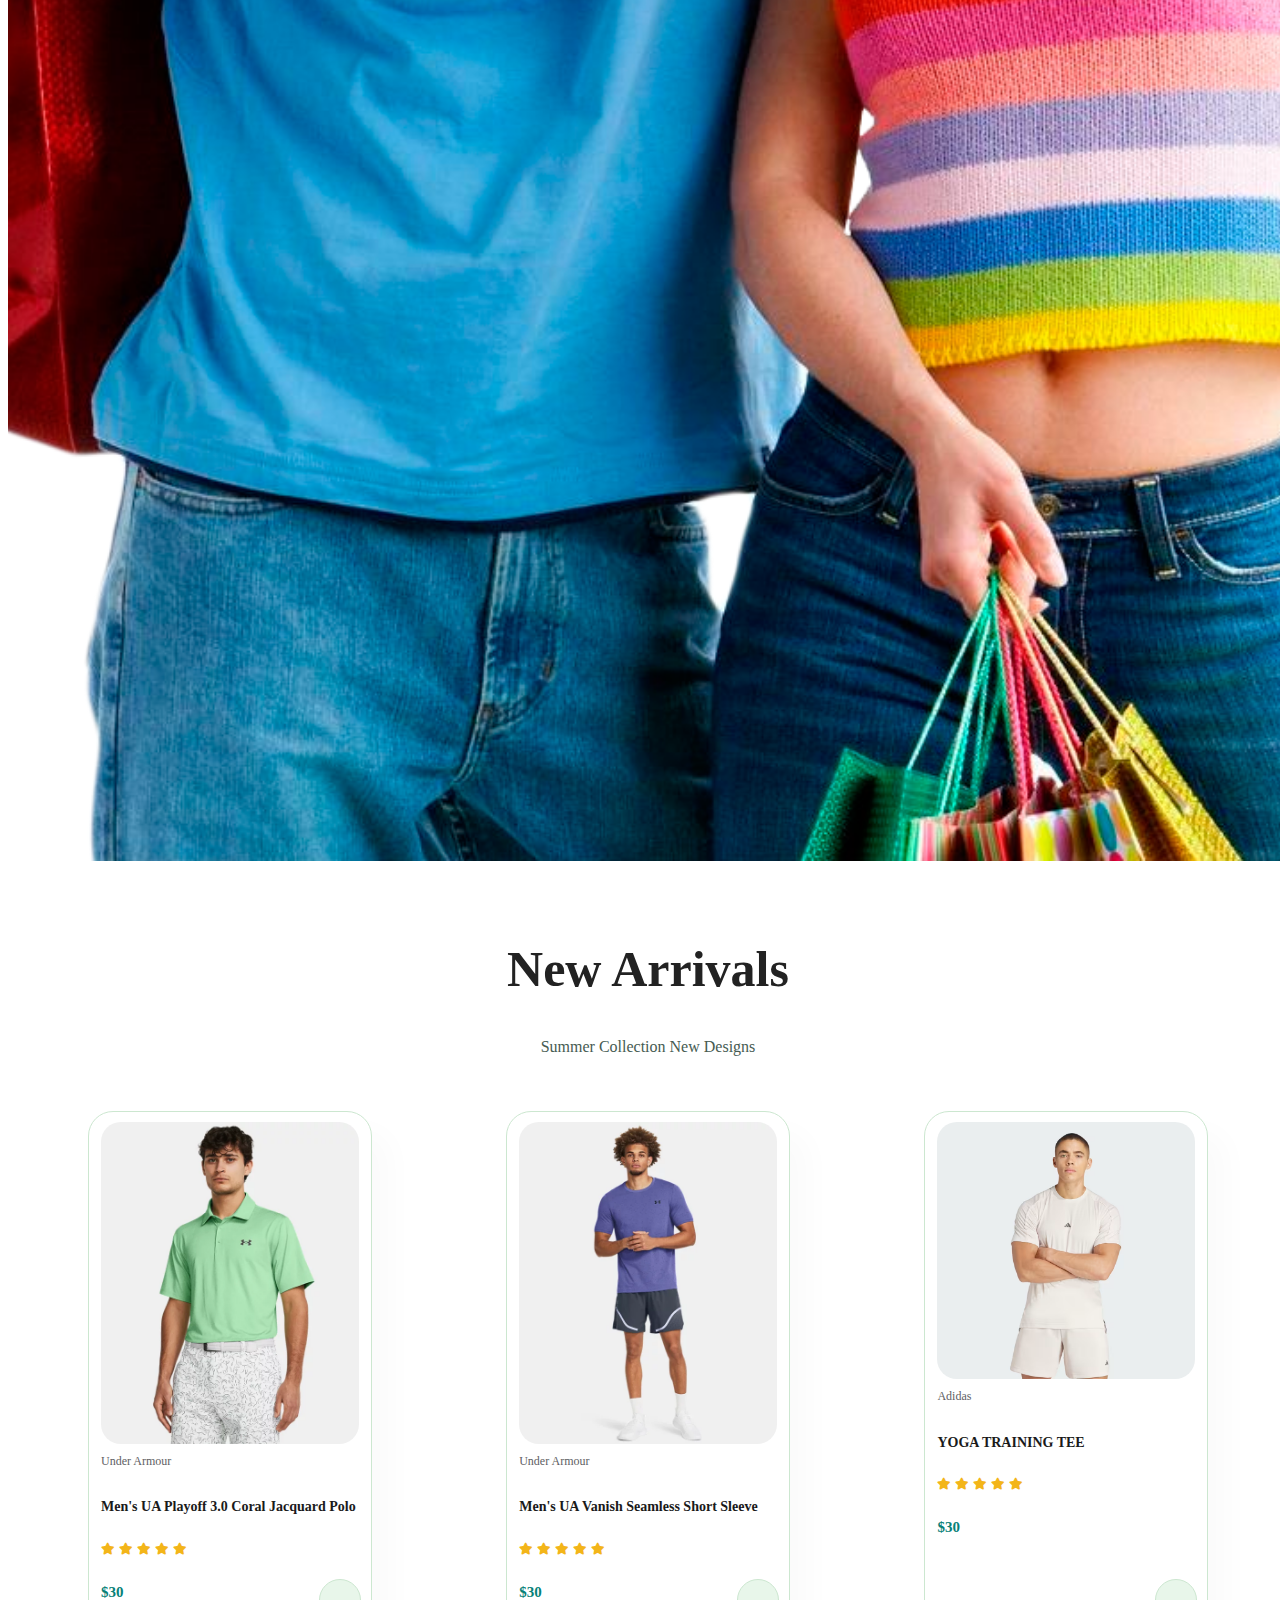
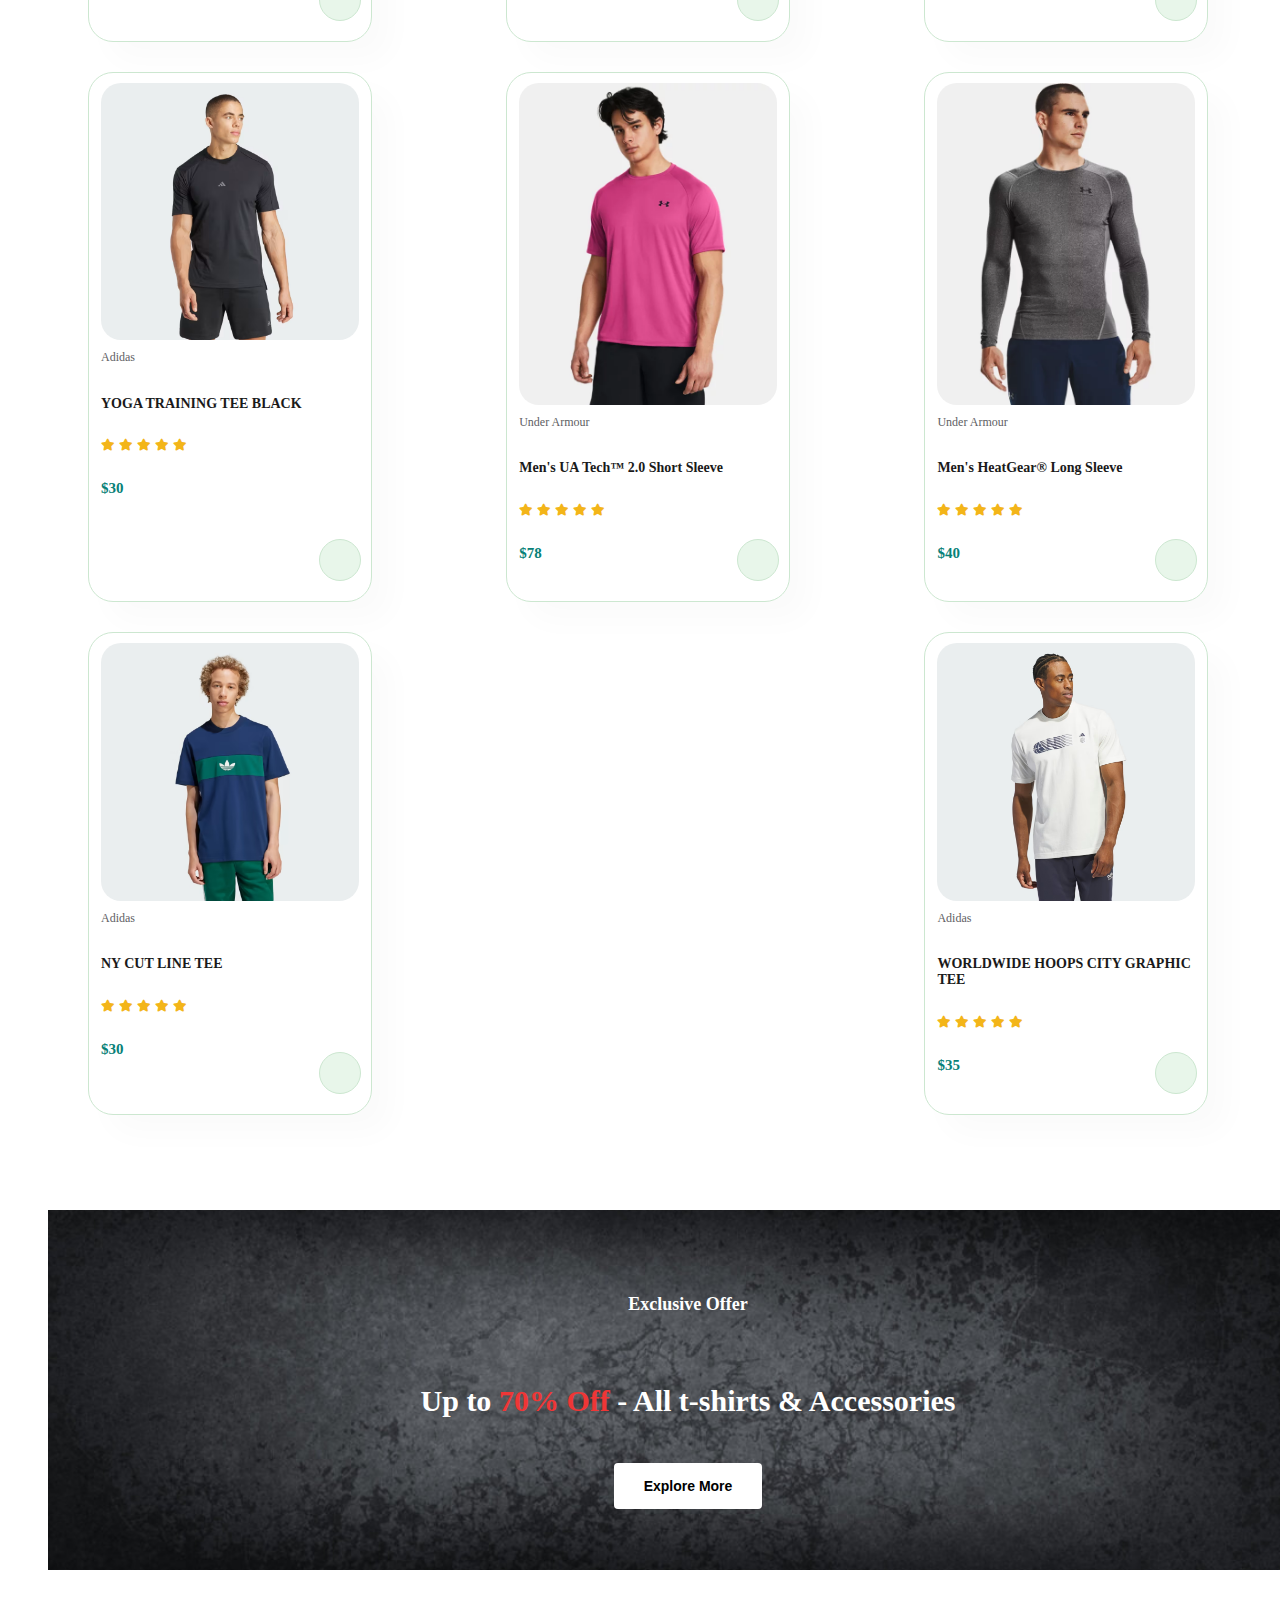
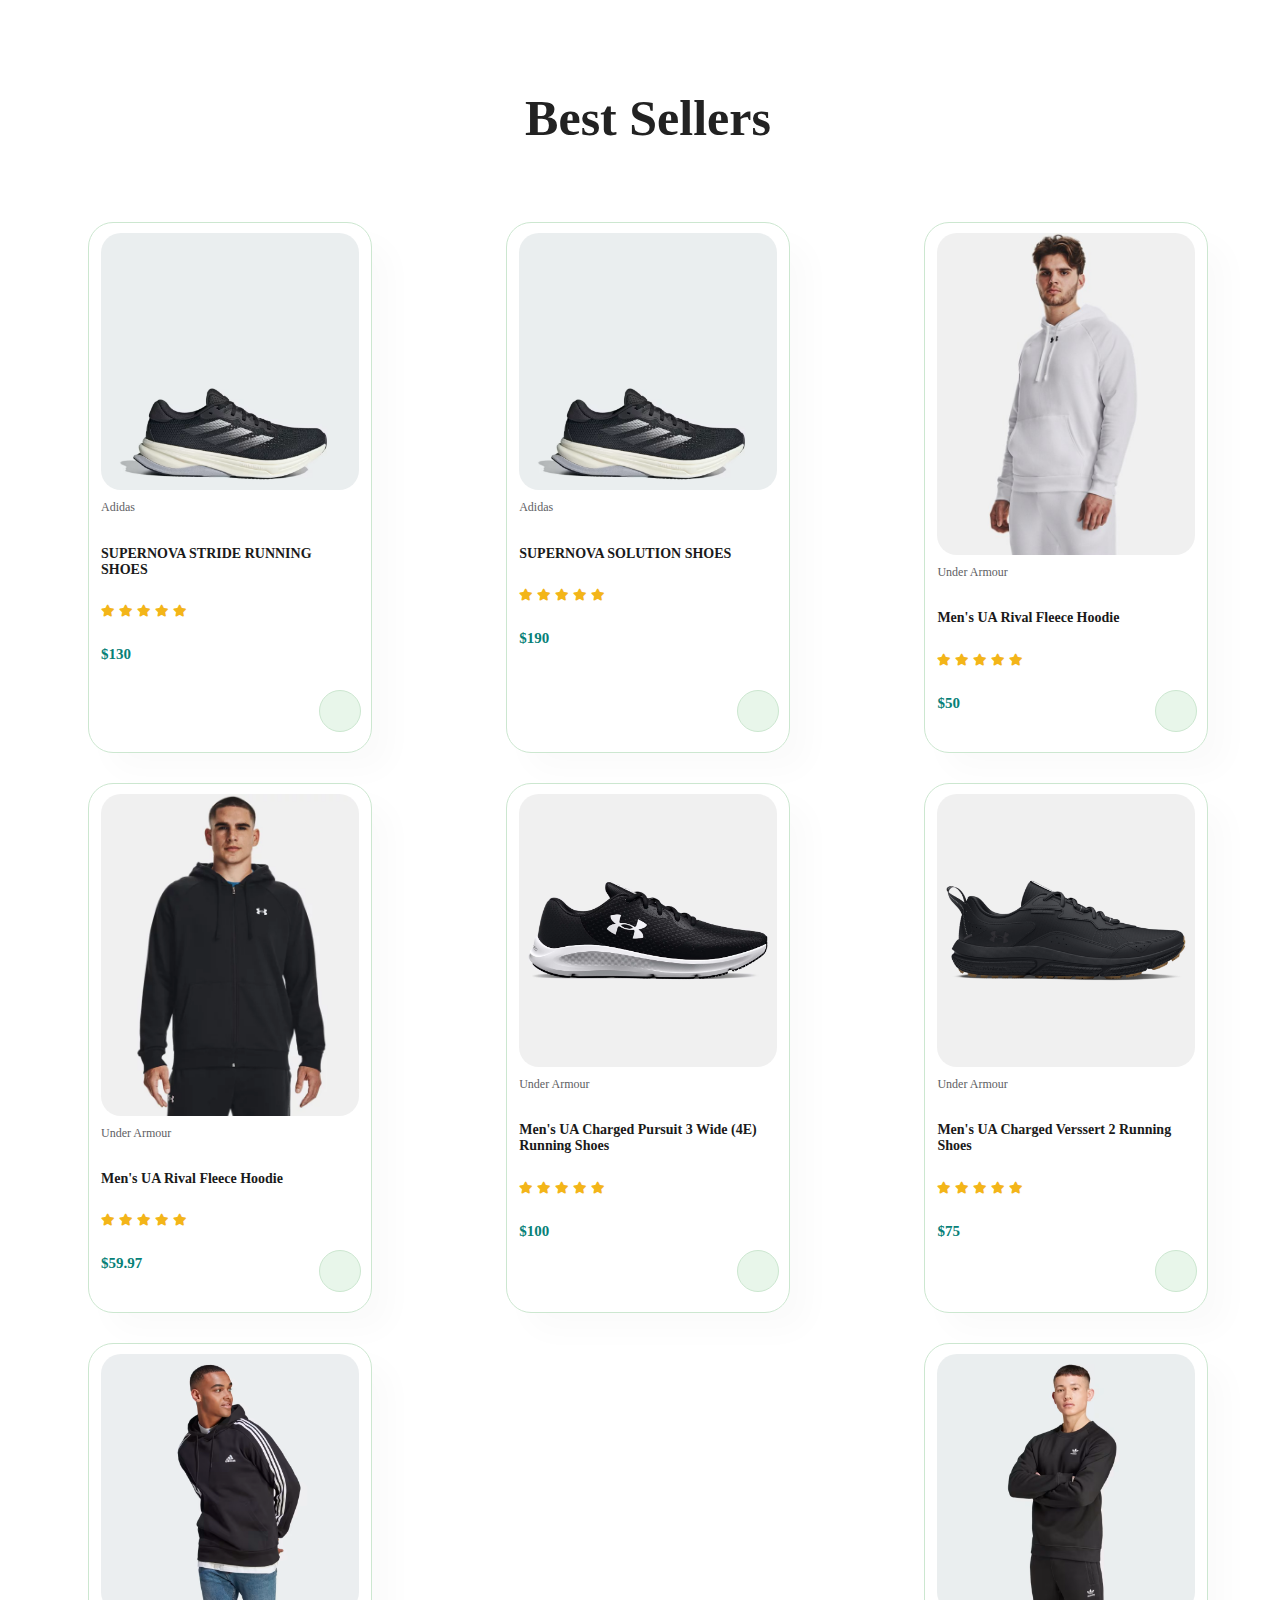
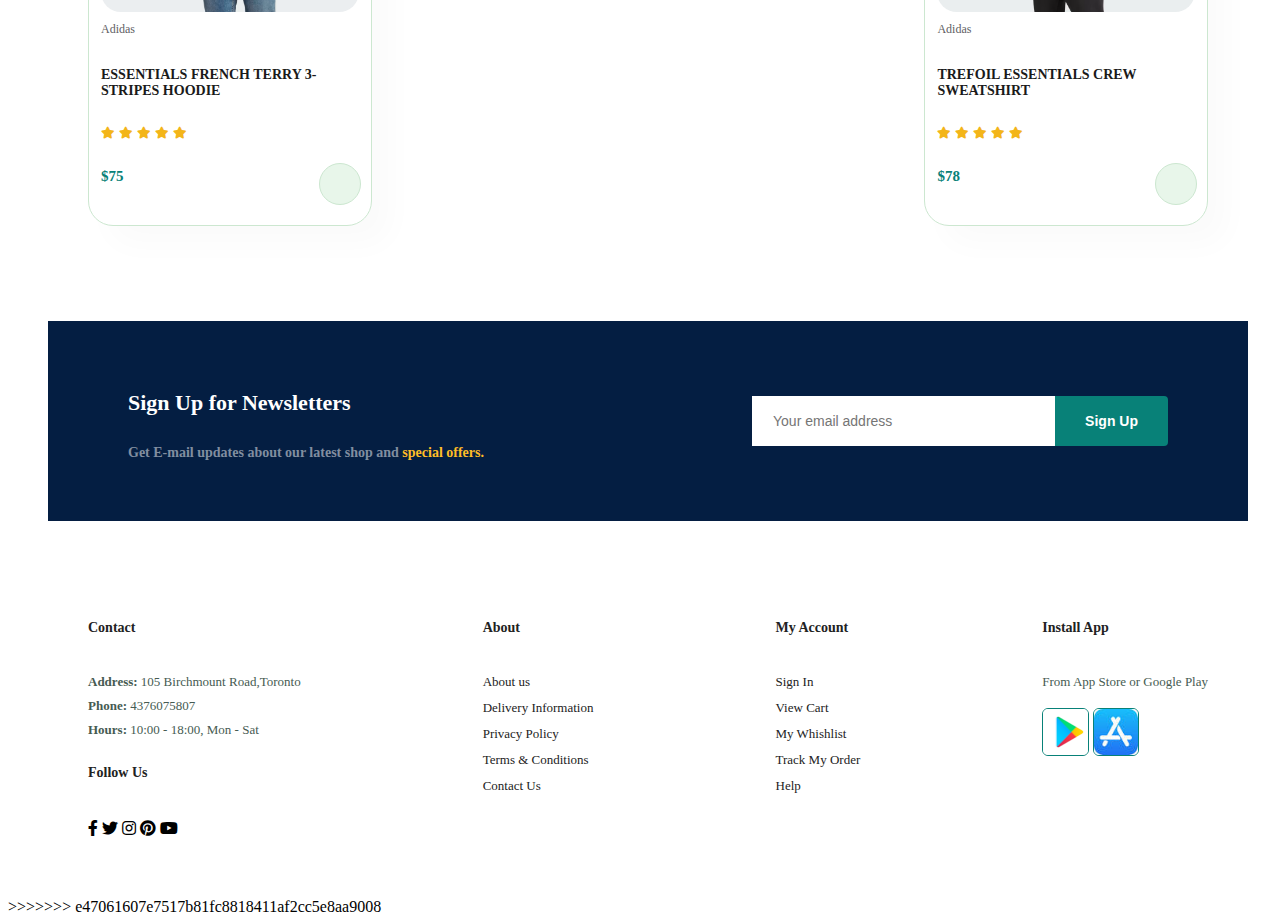
==== commit a18d437d: "Add files via upload" ====
--- a/index.html
+++ b/index.html
@@ -1,3 +1,4 @@
+<<<<<<< HEAD
 <!DOCTYPE html>
 <html lang="en">
 <head>
@@ -14,12 +15,12 @@
     
         <div>
             <ul id="navbar">
-                <li><a class="active" href="idex.html">Home</a></li>
+                <li><a class="active" href="index.html">Home</a></li>
                 <li><a href="shop.html">Shop</a></li>
                 <li><a href="blog.html">Blog</a></li>
                 <li><a href="about.html">About</a></li>
                 <li><a href="contact.html">Contact</a></li>
-                <li id="lg-sign-in"><a href="Sign.in"></li><i class="fa fa-sign-in" aria-hidden="true"></i></a></li>
+                <li><a  href="signin.html"></li><i class="fa fa-sign-in" aria-hidden="true"></i></a></li>
                 <li id="lg-bag"><a href="cart.html"><i class="far fa-shopping-bag"></i></a></li>
                 <a href="#" id="close"><i class="far fa-times"></i></a>
 
@@ -372,4 +373,380 @@
 
     <script src="script.js"></script>
 </body>
+=======
+<!DOCTYPE html>
+<html lang="en">
+<head>
+    <meta charset="UTF-8">
+    <meta http-equiv="X-UA-Compatible" content="IE=edge">
+    <meta name="viewport" content="width=device-width, initial-scale=1.0">
+    <title>Ziara</title>
+    <link rel="stylesheet" href="https://pro.fontawesome.com/releases/v5.15.4/css/all.css" />
+    <link rel="stylesheet" href="style.css">
+</head>
+<body>
+    <section id="header">
+        <a href="#"><img src="img/Logo.png"</a>
+    
+        <div>
+            <ul id="navbar">
+                <li><a class="active" href="index.html">Home</a></li>
+                <li><a href="shop.html">Shop</a></li>
+                <li><a href="blog.html">Blog</a></li>
+                <li><a href="about.html">About</a></li>
+                <li><a href="contact.html">Contact</a></li>
+                <li id="lg-sign-in"><a href="Sign.in"></li><i class="fa fa-sign-in" aria-hidden="true"></i></a></li>
+                <li id="lg-bag"><a href="cart.html"><i class="far fa-shopping-bag"></i></a></li>
+                <a href="#" id="close"><i class="far fa-times"></i></a>
+
+            </ul>
+        </div>
+        <div id="mobile">
+            <a href="cart.html"><i class="far fa-shopping-bag"></i></a>
+            <i id="bar" class="fas fa-outdent"></i>
+            
+        </div>
+    </section>
+<section id="hero">
+<h4>Trade-in-offer</h4>
+<h2>Super value deals</h2>
+<h1>On all products</h1>
+<p>Save more with coupons & up to 70% off! </p>
+<button>Shop Now</button>
+</section>
+<section ID="product1" class="section-p1">
+    <h2>New Arrivals</h2>
+    <p>Summer Collection New Designs</p>
+    <div class="pro-container">
+        <div class="pro">
+            <img src="img/Features/product-1.webp" alt="">
+            <div class="des">
+                <span>Under Armour</span>
+                <h5>Men's UA Playoff 3.0 Coral Jacquard Polo</h5>
+                <div class="star">
+                    <i class="fas fa-star"></i>
+                    <i class="fas fa-star"></i>
+                    <i class="fas fa-star"></i>
+                    <i class="fas fa-star"></i>
+                    <i class="fas fa-star"></i>
+                </div>
+                <h4>$30</h4>
+            </div>
+            <a href="#"><i class="fal fa-shopping-cart cart"></i></a>
+        </div>
+        <div class="pro">
+            <img src="img/Features/product-2.webp" alt="">
+            <div class="des">
+                <span>Under Armour</span>
+                <h5>Men's UA Vanish Seamless Short Sleeve</h5>
+                <div class="star">
+                    <i class="fas fa-star"></i>
+                    <i class="fas fa-star"></i>
+                    <i class="fas fa-star"></i>
+                    <i class="fas fa-star"></i>
+                    <i class="fas fa-star"></i>
+                </div>
+                <h4>$30</h4>
+            </div>
+            <a href="#"><i class="fal fa-shopping-cart cart"></i></a>
+        </div>
+        <div class="pro">
+            <img src="img/Products/product-5.avif" alt="">
+            <div class="des">
+                <span>Adidas</span>
+                <h5>YOGA TRAINING TEE</h5>
+                <div class="star">
+                    <i class="fas fa-star"></i>
+                    <i class="fas fa-star"></i>
+                    <i class="fas fa-star"></i>
+                    <i class="fas fa-star"></i>
+                    <i class="fas fa-star"></i>
+                </div>
+                <h4>$30</h4>
+            </div>
+            <a href="#"><i class="fal fa-shopping-cart cart"></i></a>
+        </div>
+        <div class="pro">
+            <img src="img/Products/product-6.avif" alt="">
+            <div class="des">
+                <span>Adidas</span>
+                <h5>YOGA TRAINING TEE BLACK</h5>
+                <div class="star">
+                    <i class="fas fa-star"></i>
+                    <i class="fas fa-star"></i>
+                    <i class="fas fa-star"></i>
+                    <i class="fas fa-star"></i>
+                    <i class="fas fa-star"></i>
+                </div>
+                <h4>$30</h4>
+            </div>
+            <a href="#"><i class="fal fa-shopping-cart cart"></i></a>
+        </div>
+        <div class="pro">
+            <img src="img/Products/Product-3.webp" alt="">
+            <div class="des">
+                <span>Under Armour</span>
+                <h5>Men's UA Tech™ 2.0 Short Sleeve</h5>
+                <div class="star">
+                    <i class="fas fa-star"></i>
+                    <i class="fas fa-star"></i>
+                    <i class="fas fa-star"></i>
+                    <i class="fas fa-star"></i>
+                    <i class="fas fa-star"></i>
+                </div>
+                <h4>$78</h4>
+            </div>
+            <a href="#"><i class="fal fa-shopping-cart cart"></i></a>
+        </div>
+        <div class="pro">
+            <img src="img/Products/product-4.webp" alt="">
+            <div class="des">
+                <span>Under Armour</span>
+                <h5>Men's HeatGear® Long Sleeve</h5>
+                <div class="star">
+                    <i class="fas fa-star"></i>
+                    <i class="fas fa-star"></i>
+                    <i class="fas fa-star"></i>
+                    <i class="fas fa-star"></i>
+                    <i class="fas fa-star"></i>
+                </div>
+                <h4>$40</h4>
+            </div>
+            <a href="#"><i class="fal fa-shopping-cart cart"></i></a>
+        </div>
+        <div class="pro"> 
+            <img src="img/Products/product-7.avif" alt="">
+            <div class="des">
+                <span>Adidas</span>
+                <h5>NY CUT LINE TEE</h5>
+                <div class="star">
+                    <i class="fas fa-star"></i>
+                    <i class="fas fa-star"></i>
+                    <i class="fas fa-star"></i>
+                    <i class="fas fa-star"></i>
+                    <i class="fas fa-star"></i>
+                </div>
+                <h4>$30</h4>
+            </div>
+            <a href="#"><i class="fal fa-shopping-cart cart"></i></a>
+        </div>
+        <div class="pro">
+            <img src="img/Products/product-8.avif" alt="">
+            <div class="des">
+                <span>Adidas</span>
+                <h5>WORLDWIDE HOOPS CITY GRAPHIC TEE</h5>
+                <div class="star">
+                    <i class="fas fa-star"></i>
+                    <i class="fas fa-star"></i>
+                    <i class="fas fa-star"></i>
+                    <i class="fas fa-star"></i>
+                    <i class="fas fa-star"></i>
+                </div>
+                <h4>$35</h4>
+            </div>
+            <a href="#"><i class="fal fa-shopping-cart cart"></i></a>
+        </div>
+    </div>
+</section>
+
+<section id="banner" class="section-m1">
+    <h4>Exclusive Offer</h4>
+    <h2>Up to <span>70% Off</span> - All t-shirts & Accessories</h2>
+    <button class="normal">Explore More</button>
+</section>
+
+<section ID="product1" class="section-p1">
+    <h2>Best Sellers</h2>
+    <div class="pro-container">
+        <div class="pro">
+            <img src="img/Products/product-10.avif" alt="">
+            <div class="des">
+                <span>Adidas</span>
+                <h5>SUPERNOVA STRIDE RUNNING SHOES</h5>
+                <div class="star">
+                    <i class="fas fa-star"></i>
+                    <i class="fas fa-star"></i>
+                    <i class="fas fa-star"></i>
+                    <i class="fas fa-star"></i>
+                    <i class="fas fa-star"></i>
+                </div>
+                <h4>$130</h4>
+            </div>
+            <a href="#"><i class="fal fa-shopping-cart cart"></i></a>
+        </div>
+        <div class="pro">
+            <img src="img/Products/product-10.avif" alt="">
+            <div class="des">
+                <span>Adidas</span>
+                <h5>SUPERNOVA SOLUTION SHOES</h5>
+                <div class="star">
+                    <i class="fas fa-star"></i>
+                    <i class="fas fa-star"></i>
+                    <i class="fas fa-star"></i>
+                    <i class="fas fa-star"></i>
+                    <i class="fas fa-star"></i>
+                </div>
+                <h4>$190</h4>
+            </div>
+            <a href="#"><i class="fal fa-shopping-cart cart"></i></a>
+        </div>
+        <div class="pro">
+            <img src="img/Products/product-15.jpeg" alt="">
+            <div class="des">
+                <span>Under Armour</span>
+                <h5>Men's UA Rival Fleece Hoodie</h5>
+                <div class="star">
+                    <i class="fas fa-star"></i>
+                    <i class="fas fa-star"></i>
+                    <i class="fas fa-star"></i>
+                    <i class="fas fa-star"></i>
+                    <i class="fas fa-star"></i>
+                </div>
+                <h4>$50</h4>
+            </div>
+            <a href="#"><i class="fal fa-shopping-cart cart"></i></a>
+        </div>
+        <div class="pro">
+            <img src="img/Products/product-16.webp" alt="">
+            <div class="des">
+                <span>Under Armour</span>
+                <h5>Men's UA Rival Fleece Hoodie</h5>
+                <div class="star">
+                    <i class="fas fa-star"></i>
+                    <i class="fas fa-star"></i>
+                    <i class="fas fa-star"></i>
+                    <i class="fas fa-star"></i>
+                    <i class="fas fa-star"></i>
+                </div>
+                <h4>$59.97</h4>
+            </div>
+            <a href="#"><i class="fal fa-shopping-cart cart"></i></a>
+        </div>
+        <div class="pro">
+            <img src="img/Products/product-12.webp" alt="">
+            <div class="des">
+                <span>Under Armour</span>
+                <h5>Men's UA Charged Pursuit 3 Wide (4E) Running Shoes</h5>
+                <div class="star">
+                    <i class="fas fa-star"></i>
+                    <i class="fas fa-star"></i>
+                    <i class="fas fa-star"></i>
+                    <i class="fas fa-star"></i>
+                    <i class="fas fa-star"></i>
+                </div>
+                <h4>$100</h4>
+            </div>
+            <a href="#"><i class="fal fa-shopping-cart cart"></i></a>
+        </div>
+        <div class="pro">
+            <img src="img/Products/product-11.webp" alt="">
+            <div class="des">
+                <span>Under Armour</span>
+                <h5>Men's UA Charged Verssert 2 Running Shoes</h5>
+                <div class="star">
+                    <i class="fas fa-star"></i>
+                    <i class="fas fa-star"></i>
+                    <i class="fas fa-star"></i>
+                    <i class="fas fa-star"></i>
+                    <i class="fas fa-star"></i>
+                </div>
+                <h4>$75</h4>
+            </div>
+            <a href="#"><i class="fal fa-shopping-cart cart"></i></a>
+        </div>
+        <div class="pro">
+            <img src="img/Products/product-13.avif" alt="">
+            <div class="des">
+                <span>Adidas</span>
+                <h5>ESSENTIALS FRENCH TERRY 3-STRIPES HOODIE</h5>
+                <div class="star">
+                    <i class="fas fa-star"></i>
+                    <i class="fas fa-star"></i>
+                    <i class="fas fa-star"></i>
+                    <i class="fas fa-star"></i>
+                    <i class="fas fa-star"></i>
+                </div>
+                <h4>$75</h4>
+            </div>
+            <a href="#"><i class="fal fa-shopping-cart cart"></i></a>
+        </div>
+        <div class="pro">
+            <img src="img/Products/product-14.avif" alt="">
+            <div class="des">
+                <span>Adidas</span>
+                <h5>TREFOIL ESSENTIALS CREW SWEATSHIRT</h5>
+                <div class="star">
+                    <i class="fas fa-star"></i>
+                    <i class="fas fa-star"></i>
+                    <i class="fas fa-star"></i>
+                    <i class="fas fa-star"></i>
+                    <i class="fas fa-star"></i>
+                </div>
+                <h4>$78</h4>
+            </div>
+            <a href="#"><i class="fal fa-shopping-cart cart"></i></a>
+        </div>
+    </div>
+</section>
+
+<section id="newsletter" class="section-p1 section-m1">
+    <div class="newsletter">
+        <h4>Sign Up for Newsletters</h4>
+        <p>Get E-mail updates about our latest shop and <span>special offers.</span> </p>
+    </div>
+    <div class="form">
+        <input type="text" placeholder="Your email address">
+        <button class="normal">Sign Up</button>
+    </div>
+</section>
+
+<footer class="section-p1">
+    <div class="col">
+        <img src="img/new lo.png" alt="">
+        <h4>Contact</h4>
+        <p><strong>Address: </strong> 105 Birchmount Road,Toronto</p>
+        <p><strong>Phone: </strong> 4376075807</p>
+        <p><strong>Hours: </strong> 10:00 - 18:00, Mon - Sat</p>
+        <div class="follow">
+            <h4>Follow Us </h4>
+            <div class="icon">
+                <i class="fab fa-facebook-f"></i>
+                <i class="fab fa-twitter"></i>
+                <i class="fab fa-instagram"></i>
+                <i class="fab fa-pinterest"></i>
+                <i class="fab fa-youtube"></i>
+            </div>
+        </div>
+    </div>
+    <div class="col">
+        <h4>About</h4>
+        <a href="#">About us</a>
+        <a href="#">Delivery Information</a>
+        <a href="#">Privacy Policy</a>
+        <a href="#">Terms & Conditions</a>
+        <a href="#">Contact Us</a>
+    </div>
+    <div class="col">
+        <h4>My Account</h4>
+        <a href="#">Sign In</a>
+        <a href="#">View Cart</a>
+        <a href="#">My Whishlist</a>
+        <a href="#">Track My Order</a>
+        <a href="#">Help</a>
+    </div>
+    <div class="col install">
+    <h4>Install App</h4>
+    <p>From App Store or Google Play</p>
+    <div class="row">
+        <img src="img/Pay/google.png" alt="">
+        <img src="img/Pay/Apple.jpeg" alt="">
+    </div>
+    </div>
+</footer>
+
+
+
+    <script src="script.js"></script>
+</body>
+>>>>>>> e47061607e7517b81fc8818411af2cc5e8aa9008
 </html>--- a/style.css
+++ b/style.css
@@ -1,3 +1,4 @@
+<<<<<<< HEAD
 @import url('https://fonts,googleapis.com/css2?family=Spartan:wght@100;200;300;400;500;600;700;800;900&display=swap');
 * {
     margin: 0;
@@ -24,8 +25,9 @@
 }
 
 h6 {
-    font-weight: 700;
-    font-size: 12px;
+    font-size: 50px;
+    line-height: 64px;
+    color: #222;
 }
 
 p {
@@ -689,6 +691,78 @@
     background-color: #088178;
     color: #fff;
 }
+
+.main {
+    background-color: #fff;
+    border-radius: 15px;
+    box-shadow: 0 0 20px rgba(0, 0, 0, 0.2);
+    padding: 10px 20px;
+    transition: transform 0.2s;
+    width: 500px;
+    text-align: center;
+}
+
+
+.container{
+    background: white;
+    margin-top: 50px;
+    margin-left: 500px;
+    margin-right: 0px;
+    padding: 50px;
+    box-shadow: 0 0 10px rgba(0, 0, 0, 0.1);
+    border-radius: 8px;
+    width: 100%;
+    max-width: 500px;
+  }
+
+
+
+h6 {
+    color: #4CAF50;
+    margin-left: 100px;
+
+}
+
+h7 {
+    font-size: 25px;
+    margin-left: 10px;
+    line-height: 54px;
+    color: #222;
+}
+
+
+
+form label {
+    display: block;
+    margin-bottom: 0.5rem;
+    font-weight: bold;
+    color: #555;
+  }
+
+  form input, form textarea {
+    width: 100%;
+    padding: 0.5rem;
+    margin-bottom: 1rem;
+    border: 1px solid #ccc;
+    border-radius: 4px;
+  }
+
+  form button {
+    width: 100%;
+    padding: 0.75rem;
+    border: none;
+    background-color: #28a745;
+    color: white;
+    font-size: 1rem;
+    border-radius: 4px;
+    cursor: pointer;
+  }
+
+  form button:hover {
+    background-color: #218838;
+  }
+
+
 
 
 /* Media Query */
@@ -794,3 +868,1746 @@
     }
 
 }
+=======
+<<<<<<< HEAD
+@import url('https://fonts,googleapis.com/css2?family=Spartan:wght@100;200;300;400;500;600;700;800;900&display=swap');
+* {
+    margin: 0;
+    padding: 0;
+    box-sizing:border-box;
+    font-family: 'Spartan', sans-serif;
+}
+    
+h1 {
+    font-size: 50px;
+    line-height: 64px;
+    color: #222;
+}
+
+h2 {
+    font-size: 50px;
+    line-height: 54px;
+    color: #222;
+}
+
+h4 {
+    font-size: 20px;
+    color: #222;
+}
+
+h6 {
+    font-size: 50px;
+    line-height: 64px;
+    color: #222;
+}
+
+p {
+    font-size: 16px;
+    color: #465b52;
+    margin: 15px 0 20px 0;
+}
+
+.section-p1 {
+    padding: 40px 80px;
+}
+
+.section-m1 {
+    margin: 40px;
+}
+
+button.normal{
+    font-size: 14px;
+    font-weight: 600;
+    padding: 15px 30px;
+    color: #000;
+    background-color: #fff;
+    border-radius: 4px;
+    cursor: pointer;
+    border: none;
+    outline: none;
+    transition: 0.2s;
+}
+
+body {
+    width: 100%;
+}
+
+/* Header Start */
+#header{
+    display:flex;
+    align-items: center;
+    justify-content:space-between;
+    padding: 20px 80px;
+    background: #e3e6f3;
+    box-shadow: 0 5px 15px rgba(0, 0, 0, 0.06);
+    z-index: 999;
+    position: sticky;
+    top: 0;
+    left: 0;
+}
+
+#header img{
+    width: 130px;
+}
+
+#navbar {
+    display: flex;
+    align-items: center;
+    justify-content: center;
+}
+
+#navbar li{
+    list-style-type: none;
+    padding: 0 20px;
+    position: relative;
+}
+
+#navbar li a{
+    text-decoration: none;
+    font-size:16px;
+    font-weight: 600;
+    color: #020202;
+    transition: 0.3S ease;
+}
+
+#navbar li a:hover,
+#navbar li a.active{
+    color: #088178;
+}
+
+#navbar li a.active::after,
+#navbar li a:hover::after {
+    content: "";
+    width: 30%;
+    height: 2px;
+    background: #0cb6aa;
+    position: absolute;
+    bottom:-4px;
+    left: 20px;
+}
+
+
+
+#topnav {
+  overflow: hidden;
+  background-color: #e9e9e9;
+}
+
+#topnav a {
+  float: left;
+  display: block;
+  color: black;
+  text-align: center;
+  padding: 14px 16px;
+  text-decoration: none;
+  font-size: 17px;
+}
+
+#topnav a:hover {
+  background-color: #ddd;
+  color: black;
+}
+
+#topnav a.active {
+  background-color: #2196F3;
+  color: white;
+}
+
+#topnav .search-container {
+  float: right;
+}
+
+#topnav input[type=text] {
+  padding: 6px;
+  margin-top: 8px;
+  font-size: 17px;
+  border: none;
+}
+
+#topnav .search-container button {
+  float: right;
+  padding: 6px 10px;
+  margin-top: 8px;
+  margin-right: 16px;
+  background: #ddd;
+  font-size: 17px;
+  border: none;
+  cursor: pointer;
+}
+
+#topnav .search-container button:hover {
+  background: #ccc;
+}
+
+
+#mobile {
+    display: none;
+    align-items: center;
+}
+
+#close {
+    display: none;
+}
+/* Home Page*/
+
+#hero {
+    background-image: url("img/hero4.png");
+    height: 200vh;
+    width: 100%;
+    background-size: cover;
+    background-position: top 25% right 0;
+    padding: 10px 80px;
+    display: flex;
+    flex-direction: column;
+    align-items: flex-start;
+    justify-content: centre;
+}
+
+#hero h4 {
+    padding-top: 125px;
+}
+
+#hero h1{
+    color: #088178;
+}
+
+#hero button {
+    background-image: url("img/button.png");
+    background-color: transparent;
+    color:#088178;
+    border: 0;
+    padding: 14px 60px 14px 50px;
+    background-repeat: no-repeat;
+    cursor: pointer;
+    font-weight: 700;
+    font-size: 15px;
+}
+
+#product1 {
+    text-align: center;
+}
+
+#product1 .pro-container{
+    display: flex;
+    justify-content: space-between;
+    padding-top: 20px;
+    flex-wrap: wrap;
+}
+
+
+
+
+
+#product1 .pro {
+    width:23%;
+    min-width: 250px;
+    padding: 10px 12px;
+    border: 1px solid #cce7d0;
+    border-radius: 25px;
+    cursor: pointer;
+    box-shadow: 20px 20px 30px rgba(0, 0, 0, 0.02);
+    margin: 15px 0;
+    transition: 0.2s ease;
+    position: relative;
+}
+
+#product1 .pro:hover{
+    box-shadow: 20px 20px 30px rgba(0, 0, 0, 0.10);
+}
+
+#product1 .pro img{
+    Width: 100%;
+    border-radius: 20px;
+}
+
+#product1 .pro .des {
+    text-align: start;
+    padding: 10px 0;  
+}
+
+#product1 .pro .des span{
+    color: #606063;
+    font-size: 12px;
+}
+
+#product1 .pro .des h5{
+    padding-top: 7px;
+    color: #1a1a1a;
+    font-size: 14px;
+}
+
+#product1 .pro .des i {
+    font-size: 12px;
+    color: rgb(243, 181, 25);
+}
+
+#product1 .pro .des h4 {
+    padding-top: 7px;
+    font-size: 15px;
+    font-weight: 700;
+    color: #088178;
+}
+
+#product1 .pro .cart {
+    width: 40px;
+    height: 40px;
+    line-height: 40px;
+    border-radius: 50px;
+    background-color: #e8f6ea;
+    font-weight: 500;
+    color: #088178;
+    border: 1px solid #cce7d0;
+    position: absolute;
+    bottom: 20px;
+    right: 10px;
+}
+
+#banner{
+    display: flex;
+    flex-direction: column;
+    justify-content: center;
+    align-items: center;
+    text-align: center;
+    background-image: url("img/Banner/banner1.jpg");
+    width: 100%;
+    height: 40vh;
+    background-size: cover;
+    background-position: center;
+}
+
+#banner h4{
+    color: #fff;
+    font-size: 18px;
+}
+
+#banner h2{
+    color: #fff;
+    font-size: 30px;
+    padding: 10px 0;
+}
+
+#banner h2 span{
+    color: #ef3636;
+}
+
+#banner button:hover {
+    background: #088178;
+    color: #fff;
+}
+
+#newsletter {
+    display: flex;
+    justify-content: space-between;
+    flex-wrap: wrap;
+    align-items: center;
+    background-color: url("img/banner/banner1.jpg");
+    background-repeat: no-repeat;
+    background-position: 20% 30%;
+    background-color: #041e42;
+}
+
+#newsletter h4{
+    font-size: 22px;
+    font-weight: 600;
+    color: #fff;
+}
+
+#newsletter p{
+    font-size: 14px;
+    font-weight: 600;
+    color:#818ea0;
+}
+
+#newsletter p span{
+    color: #ffbd27;
+}
+
+#newsletter .form{
+    display: flex;
+    width: 40%;
+}
+
+#newsletter input {
+    height: 3.125rem;
+    padding: 0 1.25rem;
+    font-size: 14px;
+    width: 100%;
+    border: 1px solid transparent;
+    outline: none;
+    border-top-right-radius: 0;
+    border-bottom-right-radius: 0;
+}
+
+#newsletter button {
+    background-color: #088178;
+    color: #fff;
+    white-space: nowrap;
+    border-top-left-radius: 0;
+    border-bottom-left-radius: 0;
+}
+
+footer {
+    display: flex;
+    flex-wrap: wrap;
+    justify-content: space-between;
+}
+
+footer .col{
+    display: flex;
+    flex-direction: column;
+    align-items: flex-start;
+    margin-bottom: 20px;
+}
+
+footer.logo {
+    margin-bottom:30px;
+}
+
+footer h4{
+    font-size: 14px;
+    padding-bottom: 20px;
+}
+
+footer p{
+    font-size: 13px;
+    margin: 0 0 8px 0;
+}
+
+footer a {
+    font-size: 13px;
+    text-decoration: none;
+    color: #222;
+    margin-bottom: 10px;
+}
+
+footer ,follow i{
+    margin-top: 20px;
+}
+
+footer.follow i{
+    color: #465b52;
+    padding-right: 4px;
+    cursor: pointer;
+}
+
+footer .install .row img{
+    height: 45%;
+    width: 45%;
+    border: 1px solid #088178;
+    border-radius: 6px;
+}
+
+footer .install img {
+    margin: 10px 0 15px 0;
+}
+footer .follow i:hover ,
+footer a:hover {
+    color: #088178;
+}
+
+
+/*Shop Page */
+
+#page-header{
+    background-image: url("img/Banner/banner1.jpg");
+    width: 100%;
+    height: 40vh;
+    background-size: cover;
+    display: flex;
+    justify-content: center;
+    text-align: center;
+    flex-direction: column;
+    padding: 14px;
+}
+
+#page-header h2,
+#page-header p{
+    color: #fff;
+}
+
+#pagination {
+    text-align: center;
+}
+
+#pagination a {
+    text-decoration: none;
+    background-color: #088173;
+    padding: 15px 20px;
+    border-radius: 4px;
+    color: #fff;
+    font-weight: 600;
+}
+
+/* Single product */ 
+
+#prodetails{
+    display: flex;
+    margin-top: 20px;
+}
+
+
+#prodetails .single-pro-image {
+    width: 40%;
+    margin-right: 50px;
+}
+
+.small-img-group {
+    display:flex;
+    justify-content: space-between;
+}
+
+.small-img-col {
+    flex-basis:24%;
+    cursor: pointer;
+}
+
+#prodetails .single-pro-details{
+    width: 50%;
+    padding-top: 30px;
+
+}
+
+#prodetails .single-pro-details h4{
+    padding: 40px 0 20px 0;
+}
+
+#prodetails .single-pro-details h2{
+    font-size: 26px;
+}
+
+#prodetails .single-pro-details select{
+    display:block;
+    padding: 5px 10px;
+    margin-bottom: 10px;
+}
+
+#prodetails .single-pro-details input {
+    width: 50px;
+    height: 47px;
+    padding-left:10px;
+    font-size: 16px;
+    margin-right: 10px;
+}
+
+#prodetails .single-pro-details button{
+    background: #088178;
+    color: #fff;
+}
+
+/*Blog PAGE */
+
+#blog {
+    padding: 150px 150px 0 150px;
+}
+
+#blog .blog-box {
+    display: flex;
+    align-items: center;
+    width: 100%;
+    position: relative;
+    padding-bottom: 90px;
+}
+
+#blog .blog-img {
+    width: 50%;
+    margin-right: 40px;
+}
+
+#blog img {
+    width: 100%;
+    height: 300px;
+    object-fit: cover;
+}
+
+#blog .blog-details {
+    width: 50%;
+}
+
+#blog .blog-details a {
+    text-decoration: none;
+    font-size: 14px;
+    color: #000;
+    font-weight: 700;
+    position: relative;
+    transition: 0.3s;
+}
+
+#blog .blog-details a::after{
+    content: "";
+    width: 50px;
+    height: 2px;
+    background-color: #000;
+    position: absolute;
+    top: 5px;
+    right: -60px;
+}
+
+#blog .blog-details a:hover {
+    color: #088178;
+}
+
+#blog .blog-details a:hover::after{
+    background-color: #088178;
+}
+
+/* About Page */
+
+#about-head {
+    display: flex;
+    align-items: center;
+}
+
+#about-head img{
+    width: 50%;
+    height:auto;
+}
+
+#about-head div{
+    padding-left: 40px;
+
+}
+
+#about-app {
+    text-align: center;
+}
+
+#about-app img {
+    width: 70%;
+    height: 100%;
+    margin-top: 40px;
+    border-radius: 20px;
+}
+
+/* Contact Page */
+
+#contact-details {
+    display: flex;
+    align-items:center;
+    justify-content: space-between;
+}
+
+#contact-details .details{
+    width: 40%;
+
+}
+
+#contact-details .details span,
+#form-details form span{
+    font-size: 12px;
+}
+
+#contact-details .details h2{
+    font-size: 26px;
+    line-height: 35px;
+    padding: 20px 0;
+}
+
+#contact-details .details h3{
+    font-size: 16px;
+    line-height: 35px;
+    padding: 20px 0;
+}
+
+#contact-details .details li{
+    list-style: none;
+    display: flex;
+    padding: 10px 0;
+}
+
+#contact-details .details li i{
+    font-size: 14px;
+    padding-right: 22px;
+}
+
+#contact-details .details li p{
+    margin: 0;
+    font-size: 18px;
+} 
+
+#contact-details .map{
+    width: 55%;
+    height: 400px;
+}
+
+#contact-details .map iframe{
+    width: 100%;
+    height: 100%;
+}
+
+#form-details {
+    display: flex;
+    justify-content: space-between;
+    margin: 30px;
+    padding: 80px;
+    border: 1px solid #e1e1e1;
+}
+
+#form-details form{
+    width: 65%;
+    display: flex;
+    flex-direction: column;
+    align-items: flex-start;
+}
+
+#form-details form input,
+#form-details form textarea {
+    width: 100%;
+    padding: 12px 15px;
+    outline: none;
+    margin-bottom: 20px;
+    border: 1px solid #e1e1e1;
+}
+
+#form-details form button {
+    background-color: #088178;
+    color: #fff;
+}
+
+.main {
+    background-color: #fff;
+    border-radius: 15px;
+    box-shadow: 0 0 20px rgba(0, 0, 0, 0.2);
+    padding: 10px 20px;
+    transition: transform 0.2s;
+    width: 500px;
+    text-align: center;
+}
+
+
+.container{
+    background: white;
+    margin-top: 50px;
+    margin-left: 500px;
+    margin-right: 0px;
+    padding: 50px;
+    box-shadow: 0 0 10px rgba(0, 0, 0, 0.1);
+    border-radius: 8px;
+    width: 100%;
+    max-width: 500px;
+  }
+
+
+
+h6 {
+    color: #4CAF50;
+    margin-left: 100px;
+
+}
+
+h7 {
+    font-size: 25px;
+    margin-left: 10px;
+    line-height: 54px;
+    color: #222;
+}
+
+
+
+form label {
+    display: block;
+    margin-bottom: 0.5rem;
+    font-weight: bold;
+    color: #555;
+  }
+
+  form input, form textarea {
+    width: 100%;
+    padding: 0.5rem;
+    margin-bottom: 1rem;
+    border: 1px solid #ccc;
+    border-radius: 4px;
+  }
+
+  form button {
+    width: 100%;
+    padding: 0.75rem;
+    border: none;
+    background-color: #28a745;
+    color: white;
+    font-size: 1rem;
+    border-radius: 4px;
+    cursor: pointer;
+  }
+
+  form button:hover {
+    background-color: #218838;
+  }
+
+
+
+
+/* Media Query */
+
+@media (max-width:799px) {
+    #navbar {
+        display: flex;
+        flex-direction: column;
+        align-items: flex-start;
+        justify-content: flex-start;
+        position:fixed;
+        top: 0;
+        right: -300px;
+        height: 100vh;
+        width:300px;
+        background-color: #e3e6f3;
+        box-shadow: 0 40px 60px rgba(0, 0, 0, 0.02);
+        padding: 80px 0 0 10px;
+    }
+
+    #navbar.active {
+        right:0px;
+    }
+
+    #navbar li{
+        margin-bottom: 25px;
+    }
+
+    #mobile {
+        display: flex;
+        align-items: center;
+    }
+
+    #mobile i{
+        color: #1a1a1a;
+        font-size: 24px;
+        padding-left: 20px;
+    }
+    
+
+
+#close {
+    display: initial;
+    position: absolute;
+    top: 30px;
+    left: 30px;
+    color: #222;
+    font-size: 24px;
+}
+
+#lg-bag{
+    display: none;
+}
+
+#lg-sign-in {
+    display:none;
+}
+
+#hero {
+    height: 70vh;
+    padding: 0 80px;
+    background-position: top 30% right 30%;
+}
+#product1 .pro-container{
+    justify-content: center;
+}
+
+#product1 .pro{
+    margin: 15px;
+}
+
+#banner {
+    height: 20vh;
+    
+}
+}
+
+@media (max-width: 477px) {
+    #header {
+        padding: 10px 30px;
+    }
+
+    h1 {
+        font-size: 38px;
+    }
+
+    h2 {
+        font-size: 32px;
+    }
+
+    #hero {
+        height: 70vh;
+        padding: 0 20px;
+        background-position: 55%;
+    }
+
+    #product1 .pro {
+        width: 100%;
+    }
+
+    #banner {
+        height: 40vh;
+    }
+
+}
+=======
+@import url('https://fonts,googleapis.com/css2?family=Spartan:wght@100;200;300;400;500;600;700;800;900&display=swap');
+* {
+    margin: 0;
+    padding: 0;
+    box-sizing:border-box;
+    font-family: 'Spartan', sans-serif;
+}
+    
+h1 {
+    font-size: 50px;
+    line-height: 64px;
+    color: #222;
+}
+
+h2 {
+    font-size: 50px;
+    line-height: 54px;
+    color: #222;
+}
+
+h4 {
+    font-size: 20px;
+    color: #222;
+}
+
+h6 {
+    font-size: 50px;
+    line-height: 64px;
+    color: #222;
+}
+
+p {
+    font-size: 16px;
+    color: #465b52;
+    margin: 15px 0 20px 0;
+}
+
+.section-p1 {
+    padding: 40px 80px;
+}
+
+.section-m1 {
+    margin: 40px;
+}
+
+button.normal{
+    font-size: 14px;
+    font-weight: 600;
+    padding: 15px 30px;
+    color: #000;
+    background-color: #fff;
+    border-radius: 4px;
+    cursor: pointer;
+    border: none;
+    outline: none;
+    transition: 0.2s;
+}
+
+body {
+    width: 100%;
+}
+
+/* Header Start */
+#header{
+    display:flex;
+    align-items: center;
+    justify-content:space-between;
+    padding: 20px 80px;
+    background: #e3e6f3;
+    box-shadow: 0 5px 15px rgba(0, 0, 0, 0.06);
+    z-index: 999;
+    position: sticky;
+    top: 0;
+    left: 0;
+}
+
+#header img{
+    width: 130px;
+}
+
+#navbar {
+    display: flex;
+    align-items: center;
+    justify-content: center;
+}
+
+#navbar li{
+    list-style-type: none;
+    padding: 0 20px;
+    position: relative;
+}
+
+#navbar li a{
+    text-decoration: none;
+    font-size:16px;
+    font-weight: 600;
+    color: #020202;
+    transition: 0.3S ease;
+}
+
+#navbar li a:hover,
+#navbar li a.active{
+    color: #088178;
+}
+
+#navbar li a.active::after,
+#navbar li a:hover::after {
+    content: "";
+    width: 30%;
+    height: 2px;
+    background: #0cb6aa;
+    position: absolute;
+    bottom:-4px;
+    left: 20px;
+}
+
+
+
+#topnav {
+  overflow: hidden;
+  background-color: #e9e9e9;
+}
+
+#topnav a {
+  float: left;
+  display: block;
+  color: black;
+  text-align: center;
+  padding: 14px 16px;
+  text-decoration: none;
+  font-size: 17px;
+}
+
+#topnav a:hover {
+  background-color: #ddd;
+  color: black;
+}
+
+#topnav a.active {
+  background-color: #2196F3;
+  color: white;
+}
+
+#topnav .search-container {
+  float: right;
+}
+
+#topnav input[type=text] {
+  padding: 6px;
+  margin-top: 8px;
+  font-size: 17px;
+  border: none;
+}
+
+#topnav .search-container button {
+  float: right;
+  padding: 6px 10px;
+  margin-top: 8px;
+  margin-right: 16px;
+  background: #ddd;
+  font-size: 17px;
+  border: none;
+  cursor: pointer;
+}
+
+#topnav .search-container button:hover {
+  background: #ccc;
+}
+
+
+#mobile {
+    display: none;
+    align-items: center;
+}
+
+#close {
+    display: none;
+}
+/* Home Page*/
+
+#hero {
+    background-image: url("img/hero4.png");
+    height: 200vh;
+    width: 100%;
+    background-size: cover;
+    background-position: top 25% right 0;
+    padding: 10px 80px;
+    display: flex;
+    flex-direction: column;
+    align-items: flex-start;
+    justify-content: centre;
+}
+
+#hero h4 {
+    padding-top: 125px;
+}
+
+#hero h1{
+    color: #088178;
+}
+
+#hero button {
+    background-image: url("img/button.png");
+    background-color: transparent;
+    color:#088178;
+    border: 0;
+    padding: 14px 60px 14px 50px;
+    background-repeat: no-repeat;
+    cursor: pointer;
+    font-weight: 700;
+    font-size: 15px;
+}
+
+#product1 {
+    text-align: center;
+}
+
+#product1 .pro-container{
+    display: flex;
+    justify-content: space-between;
+    padding-top: 20px;
+    flex-wrap: wrap;
+}
+
+
+
+
+
+#product1 .pro {
+    width:23%;
+    min-width: 250px;
+    padding: 10px 12px;
+    border: 1px solid #cce7d0;
+    border-radius: 25px;
+    cursor: pointer;
+    box-shadow: 20px 20px 30px rgba(0, 0, 0, 0.02);
+    margin: 15px 0;
+    transition: 0.2s ease;
+    position: relative;
+}
+
+#product1 .pro:hover{
+    box-shadow: 20px 20px 30px rgba(0, 0, 0, 0.10);
+}
+
+#product1 .pro img{
+    Width: 100%;
+    border-radius: 20px;
+}
+
+#product1 .pro .des {
+    text-align: start;
+    padding: 10px 0;  
+}
+
+#product1 .pro .des span{
+    color: #606063;
+    font-size: 12px;
+}
+
+#product1 .pro .des h5{
+    padding-top: 7px;
+    color: #1a1a1a;
+    font-size: 14px;
+}
+
+#product1 .pro .des i {
+    font-size: 12px;
+    color: rgb(243, 181, 25);
+}
+
+#product1 .pro .des h4 {
+    padding-top: 7px;
+    font-size: 15px;
+    font-weight: 700;
+    color: #088178;
+}
+
+#product1 .pro .cart {
+    width: 40px;
+    height: 40px;
+    line-height: 40px;
+    border-radius: 50px;
+    background-color: #e8f6ea;
+    font-weight: 500;
+    color: #088178;
+    border: 1px solid #cce7d0;
+    position: absolute;
+    bottom: 20px;
+    right: 10px;
+}
+
+#banner{
+    display: flex;
+    flex-direction: column;
+    justify-content: center;
+    align-items: center;
+    text-align: center;
+    background-image: url("img/Banner/banner1.jpg");
+    width: 100%;
+    height: 40vh;
+    background-size: cover;
+    background-position: center;
+}
+
+#banner h4{
+    color: #fff;
+    font-size: 18px;
+}
+
+#banner h2{
+    color: #fff;
+    font-size: 30px;
+    padding: 10px 0;
+}
+
+#banner h2 span{
+    color: #ef3636;
+}
+
+#banner button:hover {
+    background: #088178;
+    color: #fff;
+}
+
+#newsletter {
+    display: flex;
+    justify-content: space-between;
+    flex-wrap: wrap;
+    align-items: center;
+    background-color: url("img/banner/banner1.jpg");
+    background-repeat: no-repeat;
+    background-position: 20% 30%;
+    background-color: #041e42;
+}
+
+#newsletter h4{
+    font-size: 22px;
+    font-weight: 600;
+    color: #fff;
+}
+
+#newsletter p{
+    font-size: 14px;
+    font-weight: 600;
+    color:#818ea0;
+}
+
+#newsletter p span{
+    color: #ffbd27;
+}
+
+#newsletter .form{
+    display: flex;
+    width: 40%;
+}
+
+#newsletter input {
+    height: 3.125rem;
+    padding: 0 1.25rem;
+    font-size: 14px;
+    width: 100%;
+    border: 1px solid transparent;
+    outline: none;
+    border-top-right-radius: 0;
+    border-bottom-right-radius: 0;
+}
+
+#newsletter button {
+    background-color: #088178;
+    color: #fff;
+    white-space: nowrap;
+    border-top-left-radius: 0;
+    border-bottom-left-radius: 0;
+}
+
+footer {
+    display: flex;
+    flex-wrap: wrap;
+    justify-content: space-between;
+}
+
+footer .col{
+    display: flex;
+    flex-direction: column;
+    align-items: flex-start;
+    margin-bottom: 20px;
+}
+
+footer.logo {
+    margin-bottom:30px;
+}
+
+footer h4{
+    font-size: 14px;
+    padding-bottom: 20px;
+}
+
+footer p{
+    font-size: 13px;
+    margin: 0 0 8px 0;
+}
+
+footer a {
+    font-size: 13px;
+    text-decoration: none;
+    color: #222;
+    margin-bottom: 10px;
+}
+
+footer ,follow i{
+    margin-top: 20px;
+}
+
+footer.follow i{
+    color: #465b52;
+    padding-right: 4px;
+    cursor: pointer;
+}
+
+footer .install .row img{
+    height: 45%;
+    width: 45%;
+    border: 1px solid #088178;
+    border-radius: 6px;
+}
+
+footer .install img {
+    margin: 10px 0 15px 0;
+}
+footer .follow i:hover ,
+footer a:hover {
+    color: #088178;
+}
+
+
+/*Shop Page */
+
+#page-header{
+    background-image: url("img/Banner/banner1.jpg");
+    width: 100%;
+    height: 40vh;
+    background-size: cover;
+    display: flex;
+    justify-content: center;
+    text-align: center;
+    flex-direction: column;
+    padding: 14px;
+}
+
+#page-header h2,
+#page-header p{
+    color: #fff;
+}
+
+#pagination {
+    text-align: center;
+}
+
+#pagination a {
+    text-decoration: none;
+    background-color: #088173;
+    padding: 15px 20px;
+    border-radius: 4px;
+    color: #fff;
+    font-weight: 600;
+}
+
+/* Single product */ 
+
+#prodetails{
+    display: flex;
+    margin-top: 20px;
+}
+
+
+#prodetails .single-pro-image {
+    width: 40%;
+    margin-right: 50px;
+}
+
+.small-img-group {
+    display:flex;
+    justify-content: space-between;
+}
+
+.small-img-col {
+    flex-basis:24%;
+    cursor: pointer;
+}
+
+#prodetails .single-pro-details{
+    width: 50%;
+    padding-top: 30px;
+
+}
+
+#prodetails .single-pro-details h4{
+    padding: 40px 0 20px 0;
+}
+
+#prodetails .single-pro-details h2{
+    font-size: 26px;
+}
+
+#prodetails .single-pro-details select{
+    display:block;
+    padding: 5px 10px;
+    margin-bottom: 10px;
+}
+
+#prodetails .single-pro-details input {
+    width: 50px;
+    height: 47px;
+    padding-left:10px;
+    font-size: 16px;
+    margin-right: 10px;
+}
+
+#prodetails .single-pro-details button{
+    background: #088178;
+    color: #fff;
+}
+
+/*Blog PAGE */
+
+#blog {
+    padding: 150px 150px 0 150px;
+}
+
+#blog .blog-box {
+    display: flex;
+    align-items: center;
+    width: 100%;
+    position: relative;
+    padding-bottom: 90px;
+}
+
+#blog .blog-img {
+    width: 50%;
+    margin-right: 40px;
+}
+
+#blog img {
+    width: 100%;
+    height: 300px;
+    object-fit: cover;
+}
+
+#blog .blog-details {
+    width: 50%;
+}
+
+#blog .blog-details a {
+    text-decoration: none;
+    font-size: 14px;
+    color: #000;
+    font-weight: 700;
+    position: relative;
+    transition: 0.3s;
+}
+
+#blog .blog-details a::after{
+    content: "";
+    width: 50px;
+    height: 2px;
+    background-color: #000;
+    position: absolute;
+    top: 5px;
+    right: -60px;
+}
+
+#blog .blog-details a:hover {
+    color: #088178;
+}
+
+#blog .blog-details a:hover::after{
+    background-color: #088178;
+}
+
+/* About Page */
+
+#about-head {
+    display: flex;
+    align-items: center;
+}
+
+#about-head img{
+    width: 50%;
+    height:auto;
+}
+
+#about-head div{
+    padding-left: 40px;
+
+}
+
+#about-app {
+    text-align: center;
+}
+
+#about-app img {
+    width: 70%;
+    height: 100%;
+    margin-top: 40px;
+    border-radius: 20px;
+}
+
+/* Contact Page */
+
+#contact-details {
+    display: flex;
+    align-items:center;
+    justify-content: space-between;
+}
+
+#contact-details .details{
+    width: 40%;
+
+}
+
+#contact-details .details span,
+#form-details form span{
+    font-size: 12px;
+}
+
+#contact-details .details h2{
+    font-size: 26px;
+    line-height: 35px;
+    padding: 20px 0;
+}
+
+#contact-details .details h3{
+    font-size: 16px;
+    line-height: 35px;
+    padding: 20px 0;
+}
+
+#contact-details .details li{
+    list-style: none;
+    display: flex;
+    padding: 10px 0;
+}
+
+#contact-details .details li i{
+    font-size: 14px;
+    padding-right: 22px;
+}
+
+#contact-details .details li p{
+    margin: 0;
+    font-size: 18px;
+} 
+
+#contact-details .map{
+    width: 55%;
+    height: 400px;
+}
+
+#contact-details .map iframe{
+    width: 100%;
+    height: 100%;
+}
+
+#form-details {
+    display: flex;
+    justify-content: space-between;
+    margin: 30px;
+    padding: 80px;
+    border: 1px solid #e1e1e1;
+}
+
+#form-details form{
+    width: 65%;
+    display: flex;
+    flex-direction: column;
+    align-items: flex-start;
+}
+
+#form-details form input,
+#form-details form textarea {
+    width: 100%;
+    padding: 12px 15px;
+    outline: none;
+    margin-bottom: 20px;
+    border: 1px solid #e1e1e1;
+}
+
+#form-details form button {
+    background-color: #088178;
+    color: #fff;
+}
+
+.main {
+    background-color: #fff;
+    border-radius: 15px;
+    box-shadow: 0 0 20px rgba(0, 0, 0, 0.2);
+    padding: 10px 20px;
+    transition: transform 0.2s;
+    width: 500px;
+    text-align: center;
+}
+
+
+.container{
+    background: white;
+    margin-top: 50px;
+    margin-left: 500px;
+    margin-right: 0px;
+    padding: 50px;
+    box-shadow: 0 0 10px rgba(0, 0, 0, 0.1);
+    border-radius: 8px;
+    width: 100%;
+    max-width: 500px;
+  }
+
+
+
+h6 {
+    color: #4CAF50;
+    margin-left: 100px;
+
+}
+
+h7 {
+    font-size: 25px;
+    margin-left: 10px;
+    line-height: 54px;
+    color: #222;
+}
+
+
+
+form label {
+    display: block;
+    margin-bottom: 0.5rem;
+    font-weight: bold;
+    color: #555;
+  }
+
+  form input, form textarea {
+    width: 100%;
+    padding: 0.5rem;
+    margin-bottom: 1rem;
+    border: 1px solid #ccc;
+    border-radius: 4px;
+  }
+
+  form button {
+    width: 100%;
+    padding: 0.75rem;
+    border: none;
+    background-color: #088178;
+    color: white;
+    font-size: 1rem;
+    border-radius: 4px;
+    cursor: pointer;
+  }
+
+  form button:hover {
+    background-color: #218838;
+  }
+
+
+
+
+/* Media Query */
+
+@media (max-width:799px) {
+    #navbar {
+        display: flex;
+        flex-direction: column;
+        align-items: flex-start;
+        justify-content: flex-start;
+        position:fixed;
+        top: 0;
+        right: -300px;
+        height: 100vh;
+        width:300px;
+        background-color: #e3e6f3;
+        box-shadow: 0 40px 60px rgba(0, 0, 0, 0.02);
+        padding: 80px 0 0 10px;
+    }
+
+    #navbar.active {
+        right:0px;
+    }
+
+    #navbar li{
+        margin-bottom: 25px;
+    }
+
+    #mobile {
+        display: flex;
+        align-items: center;
+    }
+
+    #mobile i{
+        color: #1a1a1a;
+        font-size: 24px;
+        padding-left: 20px;
+    }
+    
+
+
+#close {
+    display: initial;
+    position: absolute;
+    top: 30px;
+    left: 30px;
+    color: #222;
+    font-size: 24px;
+}
+
+#lg-bag{
+    display: none;
+}
+
+#lg-sign-in {
+    display:none;
+}
+
+#hero {
+    height: 70vh;
+    padding: 0 80px;
+    background-position: top 30% right 30%;
+}
+#product1 .pro-container{
+    justify-content: center;
+}
+
+#product1 .pro{
+    margin: 15px;
+}
+
+#banner {
+    height: 20vh;
+    
+}
+}
+
+@media (max-width: 477px) {
+    #header {
+        padding: 10px 30px;
+    }
+
+    h1 {
+        font-size: 38px;
+    }
+
+    h2 {
+        font-size: 32px;
+    }
+
+    #hero {
+        height: 70vh;
+        padding: 0 20px;
+        background-position: 55%;
+    }
+
+    #product1 .pro {
+        width: 100%;
+    }
+
+    #banner {
+        height: 40vh;
+    }
+
+}
+>>>>>>> 7017a1a157ed5855bae8dbae91ab524e8b3fb898
+>>>>>>> e47061607e7517b81fc8818411af2cc5e8aa9008
--- a/style.css
+++ b/style.css
@@ -1,3 +1,4 @@
+<<<<<<< HEAD
 @import url('https://fonts,googleapis.com/css2?family=Spartan:wght@100;200;300;400;500;600;700;800;900&display=swap');
 * {
     margin: 0;
@@ -24,8 +25,9 @@
 }
 
 h6 {
-    font-weight: 700;
-    font-size: 12px;
+    font-size: 50px;
+    line-height: 64px;
+    color: #222;
 }
 
 p {
@@ -689,6 +691,78 @@
     background-color: #088178;
     color: #fff;
 }
+
+.main {
+    background-color: #fff;
+    border-radius: 15px;
+    box-shadow: 0 0 20px rgba(0, 0, 0, 0.2);
+    padding: 10px 20px;
+    transition: transform 0.2s;
+    width: 500px;
+    text-align: center;
+}
+
+
+.container{
+    background: white;
+    margin-top: 50px;
+    margin-left: 500px;
+    margin-right: 0px;
+    padding: 50px;
+    box-shadow: 0 0 10px rgba(0, 0, 0, 0.1);
+    border-radius: 8px;
+    width: 100%;
+    max-width: 500px;
+  }
+
+
+
+h6 {
+    color: #4CAF50;
+    margin-left: 100px;
+
+}
+
+h7 {
+    font-size: 25px;
+    margin-left: 10px;
+    line-height: 54px;
+    color: #222;
+}
+
+
+
+form label {
+    display: block;
+    margin-bottom: 0.5rem;
+    font-weight: bold;
+    color: #555;
+  }
+
+  form input, form textarea {
+    width: 100%;
+    padding: 0.5rem;
+    margin-bottom: 1rem;
+    border: 1px solid #ccc;
+    border-radius: 4px;
+  }
+
+  form button {
+    width: 100%;
+    padding: 0.75rem;
+    border: none;
+    background-color: #28a745;
+    color: white;
+    font-size: 1rem;
+    border-radius: 4px;
+    cursor: pointer;
+  }
+
+  form button:hover {
+    background-color: #218838;
+  }
+
+
 
 
 /* Media Query */
@@ -794,3 +868,1746 @@
     }
 
 }
+=======
+<<<<<<< HEAD
+@import url('https://fonts,googleapis.com/css2?family=Spartan:wght@100;200;300;400;500;600;700;800;900&display=swap');
+* {
+    margin: 0;
+    padding: 0;
+    box-sizing:border-box;
+    font-family: 'Spartan', sans-serif;
+}
+    
+h1 {
+    font-size: 50px;
+    line-height: 64px;
+    color: #222;
+}
+
+h2 {
+    font-size: 50px;
+    line-height: 54px;
+    color: #222;
+}
+
+h4 {
+    font-size: 20px;
+    color: #222;
+}
+
+h6 {
+    font-size: 50px;
+    line-height: 64px;
+    color: #222;
+}
+
+p {
+    font-size: 16px;
+    color: #465b52;
+    margin: 15px 0 20px 0;
+}
+
+.section-p1 {
+    padding: 40px 80px;
+}
+
+.section-m1 {
+    margin: 40px;
+}
+
+button.normal{
+    font-size: 14px;
+    font-weight: 600;
+    padding: 15px 30px;
+    color: #000;
+    background-color: #fff;
+    border-radius: 4px;
+    cursor: pointer;
+    border: none;
+    outline: none;
+    transition: 0.2s;
+}
+
+body {
+    width: 100%;
+}
+
+/* Header Start */
+#header{
+    display:flex;
+    align-items: center;
+    justify-content:space-between;
+    padding: 20px 80px;
+    background: #e3e6f3;
+    box-shadow: 0 5px 15px rgba(0, 0, 0, 0.06);
+    z-index: 999;
+    position: sticky;
+    top: 0;
+    left: 0;
+}
+
+#header img{
+    width: 130px;
+}
+
+#navbar {
+    display: flex;
+    align-items: center;
+    justify-content: center;
+}
+
+#navbar li{
+    list-style-type: none;
+    padding: 0 20px;
+    position: relative;
+}
+
+#navbar li a{
+    text-decoration: none;
+    font-size:16px;
+    font-weight: 600;
+    color: #020202;
+    transition: 0.3S ease;
+}
+
+#navbar li a:hover,
+#navbar li a.active{
+    color: #088178;
+}
+
+#navbar li a.active::after,
+#navbar li a:hover::after {
+    content: "";
+    width: 30%;
+    height: 2px;
+    background: #0cb6aa;
+    position: absolute;
+    bottom:-4px;
+    left: 20px;
+}
+
+
+
+#topnav {
+  overflow: hidden;
+  background-color: #e9e9e9;
+}
+
+#topnav a {
+  float: left;
+  display: block;
+  color: black;
+  text-align: center;
+  padding: 14px 16px;
+  text-decoration: none;
+  font-size: 17px;
+}
+
+#topnav a:hover {
+  background-color: #ddd;
+  color: black;
+}
+
+#topnav a.active {
+  background-color: #2196F3;
+  color: white;
+}
+
+#topnav .search-container {
+  float: right;
+}
+
+#topnav input[type=text] {
+  padding: 6px;
+  margin-top: 8px;
+  font-size: 17px;
+  border: none;
+}
+
+#topnav .search-container button {
+  float: right;
+  padding: 6px 10px;
+  margin-top: 8px;
+  margin-right: 16px;
+  background: #ddd;
+  font-size: 17px;
+  border: none;
+  cursor: pointer;
+}
+
+#topnav .search-container button:hover {
+  background: #ccc;
+}
+
+
+#mobile {
+    display: none;
+    align-items: center;
+}
+
+#close {
+    display: none;
+}
+/* Home Page*/
+
+#hero {
+    background-image: url("img/hero4.png");
+    height: 200vh;
+    width: 100%;
+    background-size: cover;
+    background-position: top 25% right 0;
+    padding: 10px 80px;
+    display: flex;
+    flex-direction: column;
+    align-items: flex-start;
+    justify-content: centre;
+}
+
+#hero h4 {
+    padding-top: 125px;
+}
+
+#hero h1{
+    color: #088178;
+}
+
+#hero button {
+    background-image: url("img/button.png");
+    background-color: transparent;
+    color:#088178;
+    border: 0;
+    padding: 14px 60px 14px 50px;
+    background-repeat: no-repeat;
+    cursor: pointer;
+    font-weight: 700;
+    font-size: 15px;
+}
+
+#product1 {
+    text-align: center;
+}
+
+#product1 .pro-container{
+    display: flex;
+    justify-content: space-between;
+    padding-top: 20px;
+    flex-wrap: wrap;
+}
+
+
+
+
+
+#product1 .pro {
+    width:23%;
+    min-width: 250px;
+    padding: 10px 12px;
+    border: 1px solid #cce7d0;
+    border-radius: 25px;
+    cursor: pointer;
+    box-shadow: 20px 20px 30px rgba(0, 0, 0, 0.02);
+    margin: 15px 0;
+    transition: 0.2s ease;
+    position: relative;
+}
+
+#product1 .pro:hover{
+    box-shadow: 20px 20px 30px rgba(0, 0, 0, 0.10);
+}
+
+#product1 .pro img{
+    Width: 100%;
+    border-radius: 20px;
+}
+
+#product1 .pro .des {
+    text-align: start;
+    padding: 10px 0;  
+}
+
+#product1 .pro .des span{
+    color: #606063;
+    font-size: 12px;
+}
+
+#product1 .pro .des h5{
+    padding-top: 7px;
+    color: #1a1a1a;
+    font-size: 14px;
+}
+
+#product1 .pro .des i {
+    font-size: 12px;
+    color: rgb(243, 181, 25);
+}
+
+#product1 .pro .des h4 {
+    padding-top: 7px;
+    font-size: 15px;
+    font-weight: 700;
+    color: #088178;
+}
+
+#product1 .pro .cart {
+    width: 40px;
+    height: 40px;
+    line-height: 40px;
+    border-radius: 50px;
+    background-color: #e8f6ea;
+    font-weight: 500;
+    color: #088178;
+    border: 1px solid #cce7d0;
+    position: absolute;
+    bottom: 20px;
+    right: 10px;
+}
+
+#banner{
+    display: flex;
+    flex-direction: column;
+    justify-content: center;
+    align-items: center;
+    text-align: center;
+    background-image: url("img/Banner/banner1.jpg");
+    width: 100%;
+    height: 40vh;
+    background-size: cover;
+    background-position: center;
+}
+
+#banner h4{
+    color: #fff;
+    font-size: 18px;
+}
+
+#banner h2{
+    color: #fff;
+    font-size: 30px;
+    padding: 10px 0;
+}
+
+#banner h2 span{
+    color: #ef3636;
+}
+
+#banner button:hover {
+    background: #088178;
+    color: #fff;
+}
+
+#newsletter {
+    display: flex;
+    justify-content: space-between;
+    flex-wrap: wrap;
+    align-items: center;
+    background-color: url("img/banner/banner1.jpg");
+    background-repeat: no-repeat;
+    background-position: 20% 30%;
+    background-color: #041e42;
+}
+
+#newsletter h4{
+    font-size: 22px;
+    font-weight: 600;
+    color: #fff;
+}
+
+#newsletter p{
+    font-size: 14px;
+    font-weight: 600;
+    color:#818ea0;
+}
+
+#newsletter p span{
+    color: #ffbd27;
+}
+
+#newsletter .form{
+    display: flex;
+    width: 40%;
+}
+
+#newsletter input {
+    height: 3.125rem;
+    padding: 0 1.25rem;
+    font-size: 14px;
+    width: 100%;
+    border: 1px solid transparent;
+    outline: none;
+    border-top-right-radius: 0;
+    border-bottom-right-radius: 0;
+}
+
+#newsletter button {
+    background-color: #088178;
+    color: #fff;
+    white-space: nowrap;
+    border-top-left-radius: 0;
+    border-bottom-left-radius: 0;
+}
+
+footer {
+    display: flex;
+    flex-wrap: wrap;
+    justify-content: space-between;
+}
+
+footer .col{
+    display: flex;
+    flex-direction: column;
+    align-items: flex-start;
+    margin-bottom: 20px;
+}
+
+footer.logo {
+    margin-bottom:30px;
+}
+
+footer h4{
+    font-size: 14px;
+    padding-bottom: 20px;
+}
+
+footer p{
+    font-size: 13px;
+    margin: 0 0 8px 0;
+}
+
+footer a {
+    font-size: 13px;
+    text-decoration: none;
+    color: #222;
+    margin-bottom: 10px;
+}
+
+footer ,follow i{
+    margin-top: 20px;
+}
+
+footer.follow i{
+    color: #465b52;
+    padding-right: 4px;
+    cursor: pointer;
+}
+
+footer .install .row img{
+    height: 45%;
+    width: 45%;
+    border: 1px solid #088178;
+    border-radius: 6px;
+}
+
+footer .install img {
+    margin: 10px 0 15px 0;
+}
+footer .follow i:hover ,
+footer a:hover {
+    color: #088178;
+}
+
+
+/*Shop Page */
+
+#page-header{
+    background-image: url("img/Banner/banner1.jpg");
+    width: 100%;
+    height: 40vh;
+    background-size: cover;
+    display: flex;
+    justify-content: center;
+    text-align: center;
+    flex-direction: column;
+    padding: 14px;
+}
+
+#page-header h2,
+#page-header p{
+    color: #fff;
+}
+
+#pagination {
+    text-align: center;
+}
+
+#pagination a {
+    text-decoration: none;
+    background-color: #088173;
+    padding: 15px 20px;
+    border-radius: 4px;
+    color: #fff;
+    font-weight: 600;
+}
+
+/* Single product */ 
+
+#prodetails{
+    display: flex;
+    margin-top: 20px;
+}
+
+
+#prodetails .single-pro-image {
+    width: 40%;
+    margin-right: 50px;
+}
+
+.small-img-group {
+    display:flex;
+    justify-content: space-between;
+}
+
+.small-img-col {
+    flex-basis:24%;
+    cursor: pointer;
+}
+
+#prodetails .single-pro-details{
+    width: 50%;
+    padding-top: 30px;
+
+}
+
+#prodetails .single-pro-details h4{
+    padding: 40px 0 20px 0;
+}
+
+#prodetails .single-pro-details h2{
+    font-size: 26px;
+}
+
+#prodetails .single-pro-details select{
+    display:block;
+    padding: 5px 10px;
+    margin-bottom: 10px;
+}
+
+#prodetails .single-pro-details input {
+    width: 50px;
+    height: 47px;
+    padding-left:10px;
+    font-size: 16px;
+    margin-right: 10px;
+}
+
+#prodetails .single-pro-details button{
+    background: #088178;
+    color: #fff;
+}
+
+/*Blog PAGE */
+
+#blog {
+    padding: 150px 150px 0 150px;
+}
+
+#blog .blog-box {
+    display: flex;
+    align-items: center;
+    width: 100%;
+    position: relative;
+    padding-bottom: 90px;
+}
+
+#blog .blog-img {
+    width: 50%;
+    margin-right: 40px;
+}
+
+#blog img {
+    width: 100%;
+    height: 300px;
+    object-fit: cover;
+}
+
+#blog .blog-details {
+    width: 50%;
+}
+
+#blog .blog-details a {
+    text-decoration: none;
+    font-size: 14px;
+    color: #000;
+    font-weight: 700;
+    position: relative;
+    transition: 0.3s;
+}
+
+#blog .blog-details a::after{
+    content: "";
+    width: 50px;
+    height: 2px;
+    background-color: #000;
+    position: absolute;
+    top: 5px;
+    right: -60px;
+}
+
+#blog .blog-details a:hover {
+    color: #088178;
+}
+
+#blog .blog-details a:hover::after{
+    background-color: #088178;
+}
+
+/* About Page */
+
+#about-head {
+    display: flex;
+    align-items: center;
+}
+
+#about-head img{
+    width: 50%;
+    height:auto;
+}
+
+#about-head div{
+    padding-left: 40px;
+
+}
+
+#about-app {
+    text-align: center;
+}
+
+#about-app img {
+    width: 70%;
+    height: 100%;
+    margin-top: 40px;
+    border-radius: 20px;
+}
+
+/* Contact Page */
+
+#contact-details {
+    display: flex;
+    align-items:center;
+    justify-content: space-between;
+}
+
+#contact-details .details{
+    width: 40%;
+
+}
+
+#contact-details .details span,
+#form-details form span{
+    font-size: 12px;
+}
+
+#contact-details .details h2{
+    font-size: 26px;
+    line-height: 35px;
+    padding: 20px 0;
+}
+
+#contact-details .details h3{
+    font-size: 16px;
+    line-height: 35px;
+    padding: 20px 0;
+}
+
+#contact-details .details li{
+    list-style: none;
+    display: flex;
+    padding: 10px 0;
+}
+
+#contact-details .details li i{
+    font-size: 14px;
+    padding-right: 22px;
+}
+
+#contact-details .details li p{
+    margin: 0;
+    font-size: 18px;
+} 
+
+#contact-details .map{
+    width: 55%;
+    height: 400px;
+}
+
+#contact-details .map iframe{
+    width: 100%;
+    height: 100%;
+}
+
+#form-details {
+    display: flex;
+    justify-content: space-between;
+    margin: 30px;
+    padding: 80px;
+    border: 1px solid #e1e1e1;
+}
+
+#form-details form{
+    width: 65%;
+    display: flex;
+    flex-direction: column;
+    align-items: flex-start;
+}
+
+#form-details form input,
+#form-details form textarea {
+    width: 100%;
+    padding: 12px 15px;
+    outline: none;
+    margin-bottom: 20px;
+    border: 1px solid #e1e1e1;
+}
+
+#form-details form button {
+    background-color: #088178;
+    color: #fff;
+}
+
+.main {
+    background-color: #fff;
+    border-radius: 15px;
+    box-shadow: 0 0 20px rgba(0, 0, 0, 0.2);
+    padding: 10px 20px;
+    transition: transform 0.2s;
+    width: 500px;
+    text-align: center;
+}
+
+
+.container{
+    background: white;
+    margin-top: 50px;
+    margin-left: 500px;
+    margin-right: 0px;
+    padding: 50px;
+    box-shadow: 0 0 10px rgba(0, 0, 0, 0.1);
+    border-radius: 8px;
+    width: 100%;
+    max-width: 500px;
+  }
+
+
+
+h6 {
+    color: #4CAF50;
+    margin-left: 100px;
+
+}
+
+h7 {
+    font-size: 25px;
+    margin-left: 10px;
+    line-height: 54px;
+    color: #222;
+}
+
+
+
+form label {
+    display: block;
+    margin-bottom: 0.5rem;
+    font-weight: bold;
+    color: #555;
+  }
+
+  form input, form textarea {
+    width: 100%;
+    padding: 0.5rem;
+    margin-bottom: 1rem;
+    border: 1px solid #ccc;
+    border-radius: 4px;
+  }
+
+  form button {
+    width: 100%;
+    padding: 0.75rem;
+    border: none;
+    background-color: #28a745;
+    color: white;
+    font-size: 1rem;
+    border-radius: 4px;
+    cursor: pointer;
+  }
+
+  form button:hover {
+    background-color: #218838;
+  }
+
+
+
+
+/* Media Query */
+
+@media (max-width:799px) {
+    #navbar {
+        display: flex;
+        flex-direction: column;
+        align-items: flex-start;
+        justify-content: flex-start;
+        position:fixed;
+        top: 0;
+        right: -300px;
+        height: 100vh;
+        width:300px;
+        background-color: #e3e6f3;
+        box-shadow: 0 40px 60px rgba(0, 0, 0, 0.02);
+        padding: 80px 0 0 10px;
+    }
+
+    #navbar.active {
+        right:0px;
+    }
+
+    #navbar li{
+        margin-bottom: 25px;
+    }
+
+    #mobile {
+        display: flex;
+        align-items: center;
+    }
+
+    #mobile i{
+        color: #1a1a1a;
+        font-size: 24px;
+        padding-left: 20px;
+    }
+    
+
+
+#close {
+    display: initial;
+    position: absolute;
+    top: 30px;
+    left: 30px;
+    color: #222;
+    font-size: 24px;
+}
+
+#lg-bag{
+    display: none;
+}
+
+#lg-sign-in {
+    display:none;
+}
+
+#hero {
+    height: 70vh;
+    padding: 0 80px;
+    background-position: top 30% right 30%;
+}
+#product1 .pro-container{
+    justify-content: center;
+}
+
+#product1 .pro{
+    margin: 15px;
+}
+
+#banner {
+    height: 20vh;
+    
+}
+}
+
+@media (max-width: 477px) {
+    #header {
+        padding: 10px 30px;
+    }
+
+    h1 {
+        font-size: 38px;
+    }
+
+    h2 {
+        font-size: 32px;
+    }
+
+    #hero {
+        height: 70vh;
+        padding: 0 20px;
+        background-position: 55%;
+    }
+
+    #product1 .pro {
+        width: 100%;
+    }
+
+    #banner {
+        height: 40vh;
+    }
+
+}
+=======
+@import url('https://fonts,googleapis.com/css2?family=Spartan:wght@100;200;300;400;500;600;700;800;900&display=swap');
+* {
+    margin: 0;
+    padding: 0;
+    box-sizing:border-box;
+    font-family: 'Spartan', sans-serif;
+}
+    
+h1 {
+    font-size: 50px;
+    line-height: 64px;
+    color: #222;
+}
+
+h2 {
+    font-size: 50px;
+    line-height: 54px;
+    color: #222;
+}
+
+h4 {
+    font-size: 20px;
+    color: #222;
+}
+
+h6 {
+    font-size: 50px;
+    line-height: 64px;
+    color: #222;
+}
+
+p {
+    font-size: 16px;
+    color: #465b52;
+    margin: 15px 0 20px 0;
+}
+
+.section-p1 {
+    padding: 40px 80px;
+}
+
+.section-m1 {
+    margin: 40px;
+}
+
+button.normal{
+    font-size: 14px;
+    font-weight: 600;
+    padding: 15px 30px;
+    color: #000;
+    background-color: #fff;
+    border-radius: 4px;
+    cursor: pointer;
+    border: none;
+    outline: none;
+    transition: 0.2s;
+}
+
+body {
+    width: 100%;
+}
+
+/* Header Start */
+#header{
+    display:flex;
+    align-items: center;
+    justify-content:space-between;
+    padding: 20px 80px;
+    background: #e3e6f3;
+    box-shadow: 0 5px 15px rgba(0, 0, 0, 0.06);
+    z-index: 999;
+    position: sticky;
+    top: 0;
+    left: 0;
+}
+
+#header img{
+    width: 130px;
+}
+
+#navbar {
+    display: flex;
+    align-items: center;
+    justify-content: center;
+}
+
+#navbar li{
+    list-style-type: none;
+    padding: 0 20px;
+    position: relative;
+}
+
+#navbar li a{
+    text-decoration: none;
+    font-size:16px;
+    font-weight: 600;
+    color: #020202;
+    transition: 0.3S ease;
+}
+
+#navbar li a:hover,
+#navbar li a.active{
+    color: #088178;
+}
+
+#navbar li a.active::after,
+#navbar li a:hover::after {
+    content: "";
+    width: 30%;
+    height: 2px;
+    background: #0cb6aa;
+    position: absolute;
+    bottom:-4px;
+    left: 20px;
+}
+
+
+
+#topnav {
+  overflow: hidden;
+  background-color: #e9e9e9;
+}
+
+#topnav a {
+  float: left;
+  display: block;
+  color: black;
+  text-align: center;
+  padding: 14px 16px;
+  text-decoration: none;
+  font-size: 17px;
+}
+
+#topnav a:hover {
+  background-color: #ddd;
+  color: black;
+}
+
+#topnav a.active {
+  background-color: #2196F3;
+  color: white;
+}
+
+#topnav .search-container {
+  float: right;
+}
+
+#topnav input[type=text] {
+  padding: 6px;
+  margin-top: 8px;
+  font-size: 17px;
+  border: none;
+}
+
+#topnav .search-container button {
+  float: right;
+  padding: 6px 10px;
+  margin-top: 8px;
+  margin-right: 16px;
+  background: #ddd;
+  font-size: 17px;
+  border: none;
+  cursor: pointer;
+}
+
+#topnav .search-container button:hover {
+  background: #ccc;
+}
+
+
+#mobile {
+    display: none;
+    align-items: center;
+}
+
+#close {
+    display: none;
+}
+/* Home Page*/
+
+#hero {
+    background-image: url("img/hero4.png");
+    height: 200vh;
+    width: 100%;
+    background-size: cover;
+    background-position: top 25% right 0;
+    padding: 10px 80px;
+    display: flex;
+    flex-direction: column;
+    align-items: flex-start;
+    justify-content: centre;
+}
+
+#hero h4 {
+    padding-top: 125px;
+}
+
+#hero h1{
+    color: #088178;
+}
+
+#hero button {
+    background-image: url("img/button.png");
+    background-color: transparent;
+    color:#088178;
+    border: 0;
+    padding: 14px 60px 14px 50px;
+    background-repeat: no-repeat;
+    cursor: pointer;
+    font-weight: 700;
+    font-size: 15px;
+}
+
+#product1 {
+    text-align: center;
+}
+
+#product1 .pro-container{
+    display: flex;
+    justify-content: space-between;
+    padding-top: 20px;
+    flex-wrap: wrap;
+}
+
+
+
+
+
+#product1 .pro {
+    width:23%;
+    min-width: 250px;
+    padding: 10px 12px;
+    border: 1px solid #cce7d0;
+    border-radius: 25px;
+    cursor: pointer;
+    box-shadow: 20px 20px 30px rgba(0, 0, 0, 0.02);
+    margin: 15px 0;
+    transition: 0.2s ease;
+    position: relative;
+}
+
+#product1 .pro:hover{
+    box-shadow: 20px 20px 30px rgba(0, 0, 0, 0.10);
+}
+
+#product1 .pro img{
+    Width: 100%;
+    border-radius: 20px;
+}
+
+#product1 .pro .des {
+    text-align: start;
+    padding: 10px 0;  
+}
+
+#product1 .pro .des span{
+    color: #606063;
+    font-size: 12px;
+}
+
+#product1 .pro .des h5{
+    padding-top: 7px;
+    color: #1a1a1a;
+    font-size: 14px;
+}
+
+#product1 .pro .des i {
+    font-size: 12px;
+    color: rgb(243, 181, 25);
+}
+
+#product1 .pro .des h4 {
+    padding-top: 7px;
+    font-size: 15px;
+    font-weight: 700;
+    color: #088178;
+}
+
+#product1 .pro .cart {
+    width: 40px;
+    height: 40px;
+    line-height: 40px;
+    border-radius: 50px;
+    background-color: #e8f6ea;
+    font-weight: 500;
+    color: #088178;
+    border: 1px solid #cce7d0;
+    position: absolute;
+    bottom: 20px;
+    right: 10px;
+}
+
+#banner{
+    display: flex;
+    flex-direction: column;
+    justify-content: center;
+    align-items: center;
+    text-align: center;
+    background-image: url("img/Banner/banner1.jpg");
+    width: 100%;
+    height: 40vh;
+    background-size: cover;
+    background-position: center;
+}
+
+#banner h4{
+    color: #fff;
+    font-size: 18px;
+}
+
+#banner h2{
+    color: #fff;
+    font-size: 30px;
+    padding: 10px 0;
+}
+
+#banner h2 span{
+    color: #ef3636;
+}
+
+#banner button:hover {
+    background: #088178;
+    color: #fff;
+}
+
+#newsletter {
+    display: flex;
+    justify-content: space-between;
+    flex-wrap: wrap;
+    align-items: center;
+    background-color: url("img/banner/banner1.jpg");
+    background-repeat: no-repeat;
+    background-position: 20% 30%;
+    background-color: #041e42;
+}
+
+#newsletter h4{
+    font-size: 22px;
+    font-weight: 600;
+    color: #fff;
+}
+
+#newsletter p{
+    font-size: 14px;
+    font-weight: 600;
+    color:#818ea0;
+}
+
+#newsletter p span{
+    color: #ffbd27;
+}
+
+#newsletter .form{
+    display: flex;
+    width: 40%;
+}
+
+#newsletter input {
+    height: 3.125rem;
+    padding: 0 1.25rem;
+    font-size: 14px;
+    width: 100%;
+    border: 1px solid transparent;
+    outline: none;
+    border-top-right-radius: 0;
+    border-bottom-right-radius: 0;
+}
+
+#newsletter button {
+    background-color: #088178;
+    color: #fff;
+    white-space: nowrap;
+    border-top-left-radius: 0;
+    border-bottom-left-radius: 0;
+}
+
+footer {
+    display: flex;
+    flex-wrap: wrap;
+    justify-content: space-between;
+}
+
+footer .col{
+    display: flex;
+    flex-direction: column;
+    align-items: flex-start;
+    margin-bottom: 20px;
+}
+
+footer.logo {
+    margin-bottom:30px;
+}
+
+footer h4{
+    font-size: 14px;
+    padding-bottom: 20px;
+}
+
+footer p{
+    font-size: 13px;
+    margin: 0 0 8px 0;
+}
+
+footer a {
+    font-size: 13px;
+    text-decoration: none;
+    color: #222;
+    margin-bottom: 10px;
+}
+
+footer ,follow i{
+    margin-top: 20px;
+}
+
+footer.follow i{
+    color: #465b52;
+    padding-right: 4px;
+    cursor: pointer;
+}
+
+footer .install .row img{
+    height: 45%;
+    width: 45%;
+    border: 1px solid #088178;
+    border-radius: 6px;
+}
+
+footer .install img {
+    margin: 10px 0 15px 0;
+}
+footer .follow i:hover ,
+footer a:hover {
+    color: #088178;
+}
+
+
+/*Shop Page */
+
+#page-header{
+    background-image: url("img/Banner/banner1.jpg");
+    width: 100%;
+    height: 40vh;
+    background-size: cover;
+    display: flex;
+    justify-content: center;
+    text-align: center;
+    flex-direction: column;
+    padding: 14px;
+}
+
+#page-header h2,
+#page-header p{
+    color: #fff;
+}
+
+#pagination {
+    text-align: center;
+}
+
+#pagination a {
+    text-decoration: none;
+    background-color: #088173;
+    padding: 15px 20px;
+    border-radius: 4px;
+    color: #fff;
+    font-weight: 600;
+}
+
+/* Single product */ 
+
+#prodetails{
+    display: flex;
+    margin-top: 20px;
+}
+
+
+#prodetails .single-pro-image {
+    width: 40%;
+    margin-right: 50px;
+}
+
+.small-img-group {
+    display:flex;
+    justify-content: space-between;
+}
+
+.small-img-col {
+    flex-basis:24%;
+    cursor: pointer;
+}
+
+#prodetails .single-pro-details{
+    width: 50%;
+    padding-top: 30px;
+
+}
+
+#prodetails .single-pro-details h4{
+    padding: 40px 0 20px 0;
+}
+
+#prodetails .single-pro-details h2{
+    font-size: 26px;
+}
+
+#prodetails .single-pro-details select{
+    display:block;
+    padding: 5px 10px;
+    margin-bottom: 10px;
+}
+
+#prodetails .single-pro-details input {
+    width: 50px;
+    height: 47px;
+    padding-left:10px;
+    font-size: 16px;
+    margin-right: 10px;
+}
+
+#prodetails .single-pro-details button{
+    background: #088178;
+    color: #fff;
+}
+
+/*Blog PAGE */
+
+#blog {
+    padding: 150px 150px 0 150px;
+}
+
+#blog .blog-box {
+    display: flex;
+    align-items: center;
+    width: 100%;
+    position: relative;
+    padding-bottom: 90px;
+}
+
+#blog .blog-img {
+    width: 50%;
+    margin-right: 40px;
+}
+
+#blog img {
+    width: 100%;
+    height: 300px;
+    object-fit: cover;
+}
+
+#blog .blog-details {
+    width: 50%;
+}
+
+#blog .blog-details a {
+    text-decoration: none;
+    font-size: 14px;
+    color: #000;
+    font-weight: 700;
+    position: relative;
+    transition: 0.3s;
+}
+
+#blog .blog-details a::after{
+    content: "";
+    width: 50px;
+    height: 2px;
+    background-color: #000;
+    position: absolute;
+    top: 5px;
+    right: -60px;
+}
+
+#blog .blog-details a:hover {
+    color: #088178;
+}
+
+#blog .blog-details a:hover::after{
+    background-color: #088178;
+}
+
+/* About Page */
+
+#about-head {
+    display: flex;
+    align-items: center;
+}
+
+#about-head img{
+    width: 50%;
+    height:auto;
+}
+
+#about-head div{
+    padding-left: 40px;
+
+}
+
+#about-app {
+    text-align: center;
+}
+
+#about-app img {
+    width: 70%;
+    height: 100%;
+    margin-top: 40px;
+    border-radius: 20px;
+}
+
+/* Contact Page */
+
+#contact-details {
+    display: flex;
+    align-items:center;
+    justify-content: space-between;
+}
+
+#contact-details .details{
+    width: 40%;
+
+}
+
+#contact-details .details span,
+#form-details form span{
+    font-size: 12px;
+}
+
+#contact-details .details h2{
+    font-size: 26px;
+    line-height: 35px;
+    padding: 20px 0;
+}
+
+#contact-details .details h3{
+    font-size: 16px;
+    line-height: 35px;
+    padding: 20px 0;
+}
+
+#contact-details .details li{
+    list-style: none;
+    display: flex;
+    padding: 10px 0;
+}
+
+#contact-details .details li i{
+    font-size: 14px;
+    padding-right: 22px;
+}
+
+#contact-details .details li p{
+    margin: 0;
+    font-size: 18px;
+} 
+
+#contact-details .map{
+    width: 55%;
+    height: 400px;
+}
+
+#contact-details .map iframe{
+    width: 100%;
+    height: 100%;
+}
+
+#form-details {
+    display: flex;
+    justify-content: space-between;
+    margin: 30px;
+    padding: 80px;
+    border: 1px solid #e1e1e1;
+}
+
+#form-details form{
+    width: 65%;
+    display: flex;
+    flex-direction: column;
+    align-items: flex-start;
+}
+
+#form-details form input,
+#form-details form textarea {
+    width: 100%;
+    padding: 12px 15px;
+    outline: none;
+    margin-bottom: 20px;
+    border: 1px solid #e1e1e1;
+}
+
+#form-details form button {
+    background-color: #088178;
+    color: #fff;
+}
+
+.main {
+    background-color: #fff;
+    border-radius: 15px;
+    box-shadow: 0 0 20px rgba(0, 0, 0, 0.2);
+    padding: 10px 20px;
+    transition: transform 0.2s;
+    width: 500px;
+    text-align: center;
+}
+
+
+.container{
+    background: white;
+    margin-top: 50px;
+    margin-left: 500px;
+    margin-right: 0px;
+    padding: 50px;
+    box-shadow: 0 0 10px rgba(0, 0, 0, 0.1);
+    border-radius: 8px;
+    width: 100%;
+    max-width: 500px;
+  }
+
+
+
+h6 {
+    color: #4CAF50;
+    margin-left: 100px;
+
+}
+
+h7 {
+    font-size: 25px;
+    margin-left: 10px;
+    line-height: 54px;
+    color: #222;
+}
+
+
+
+form label {
+    display: block;
+    margin-bottom: 0.5rem;
+    font-weight: bold;
+    color: #555;
+  }
+
+  form input, form textarea {
+    width: 100%;
+    padding: 0.5rem;
+    margin-bottom: 1rem;
+    border: 1px solid #ccc;
+    border-radius: 4px;
+  }
+
+  form button {
+    width: 100%;
+    padding: 0.75rem;
+    border: none;
+    background-color: #088178;
+    color: white;
+    font-size: 1rem;
+    border-radius: 4px;
+    cursor: pointer;
+  }
+
+  form button:hover {
+    background-color: #218838;
+  }
+
+
+
+
+/* Media Query */
+
+@media (max-width:799px) {
+    #navbar {
+        display: flex;
+        flex-direction: column;
+        align-items: flex-start;
+        justify-content: flex-start;
+        position:fixed;
+        top: 0;
+        right: -300px;
+        height: 100vh;
+        width:300px;
+        background-color: #e3e6f3;
+        box-shadow: 0 40px 60px rgba(0, 0, 0, 0.02);
+        padding: 80px 0 0 10px;
+    }
+
+    #navbar.active {
+        right:0px;
+    }
+
+    #navbar li{
+        margin-bottom: 25px;
+    }
+
+    #mobile {
+        display: flex;
+        align-items: center;
+    }
+
+    #mobile i{
+        color: #1a1a1a;
+        font-size: 24px;
+        padding-left: 20px;
+    }
+    
+
+
+#close {
+    display: initial;
+    position: absolute;
+    top: 30px;
+    left: 30px;
+    color: #222;
+    font-size: 24px;
+}
+
+#lg-bag{
+    display: none;
+}
+
+#lg-sign-in {
+    display:none;
+}
+
+#hero {
+    height: 70vh;
+    padding: 0 80px;
+    background-position: top 30% right 30%;
+}
+#product1 .pro-container{
+    justify-content: center;
+}
+
+#product1 .pro{
+    margin: 15px;
+}
+
+#banner {
+    height: 20vh;
+    
+}
+}
+
+@media (max-width: 477px) {
+    #header {
+        padding: 10px 30px;
+    }
+
+    h1 {
+        font-size: 38px;
+    }
+
+    h2 {
+        font-size: 32px;
+    }
+
+    #hero {
+        height: 70vh;
+        padding: 0 20px;
+        background-position: 55%;
+    }
+
+    #product1 .pro {
+        width: 100%;
+    }
+
+    #banner {
+        height: 40vh;
+    }
+
+}
+>>>>>>> 7017a1a157ed5855bae8dbae91ab524e8b3fb898
+>>>>>>> e47061607e7517b81fc8818411af2cc5e8aa9008
